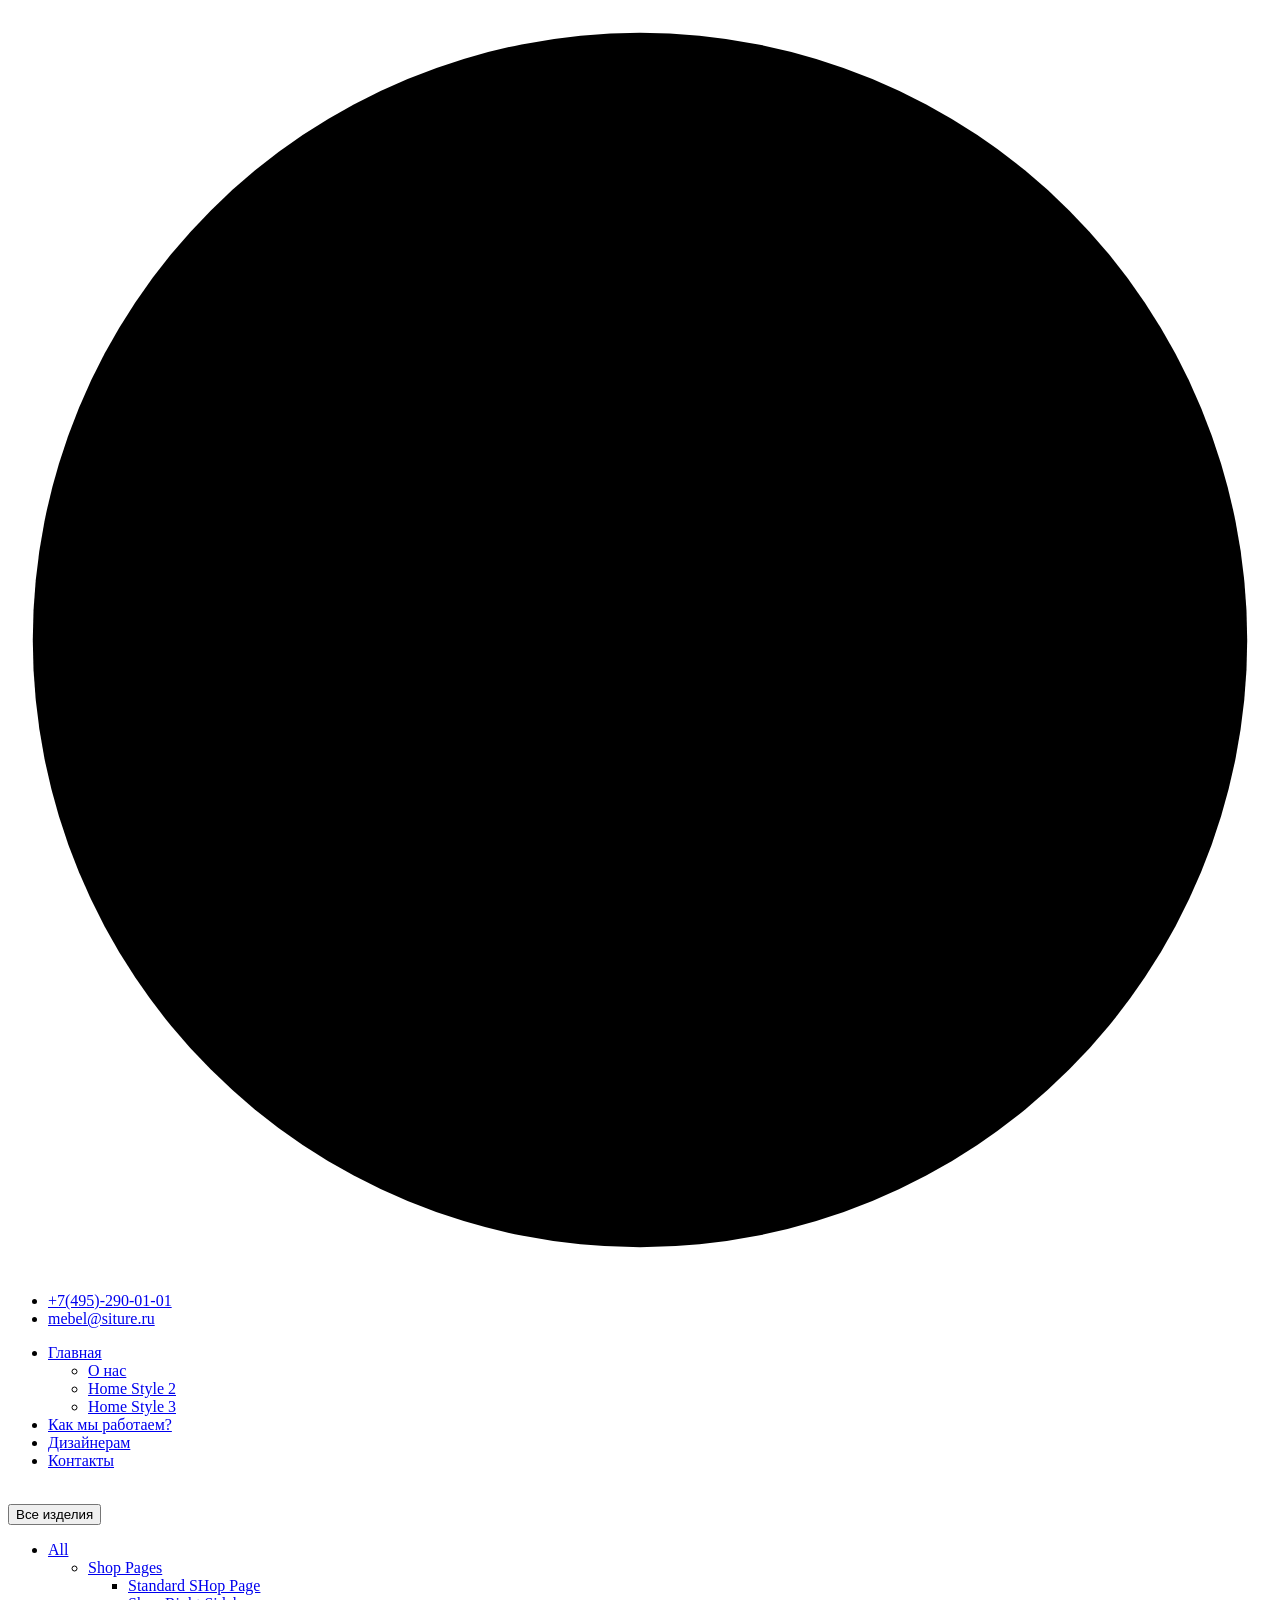
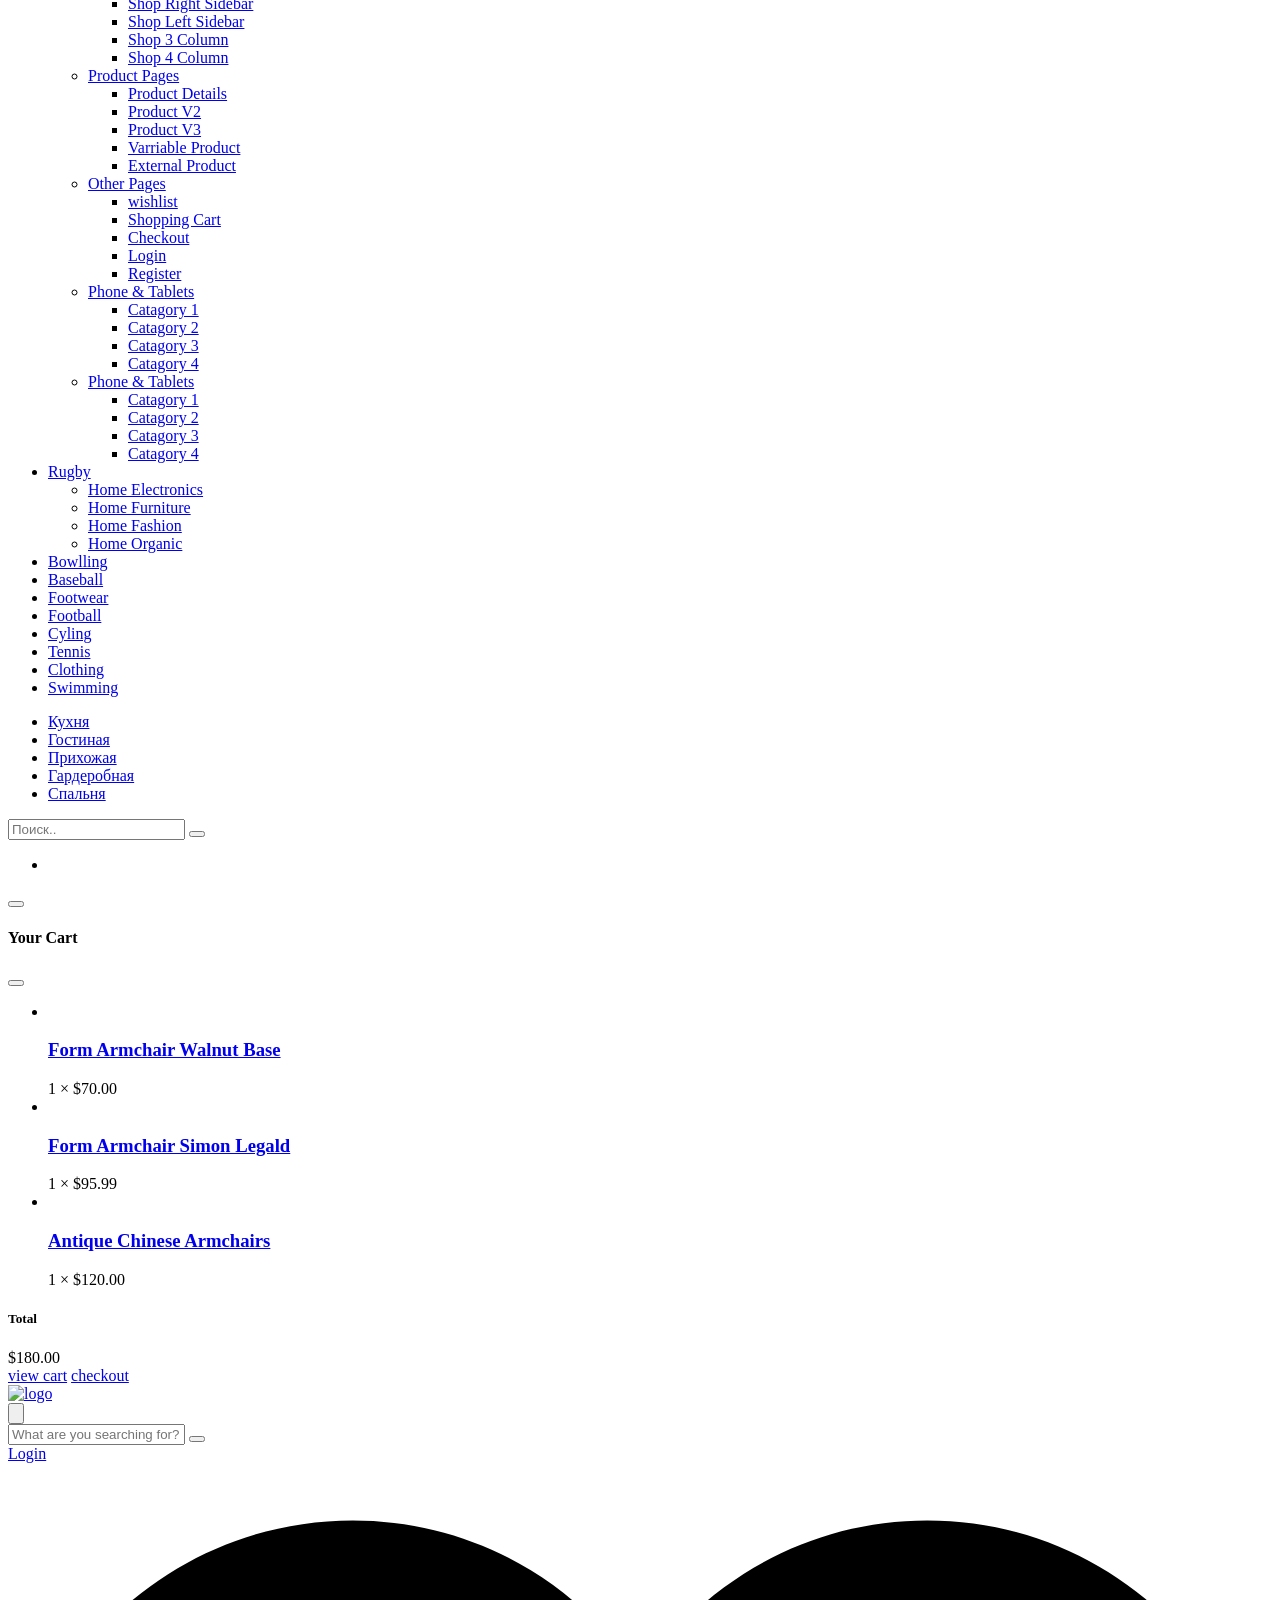
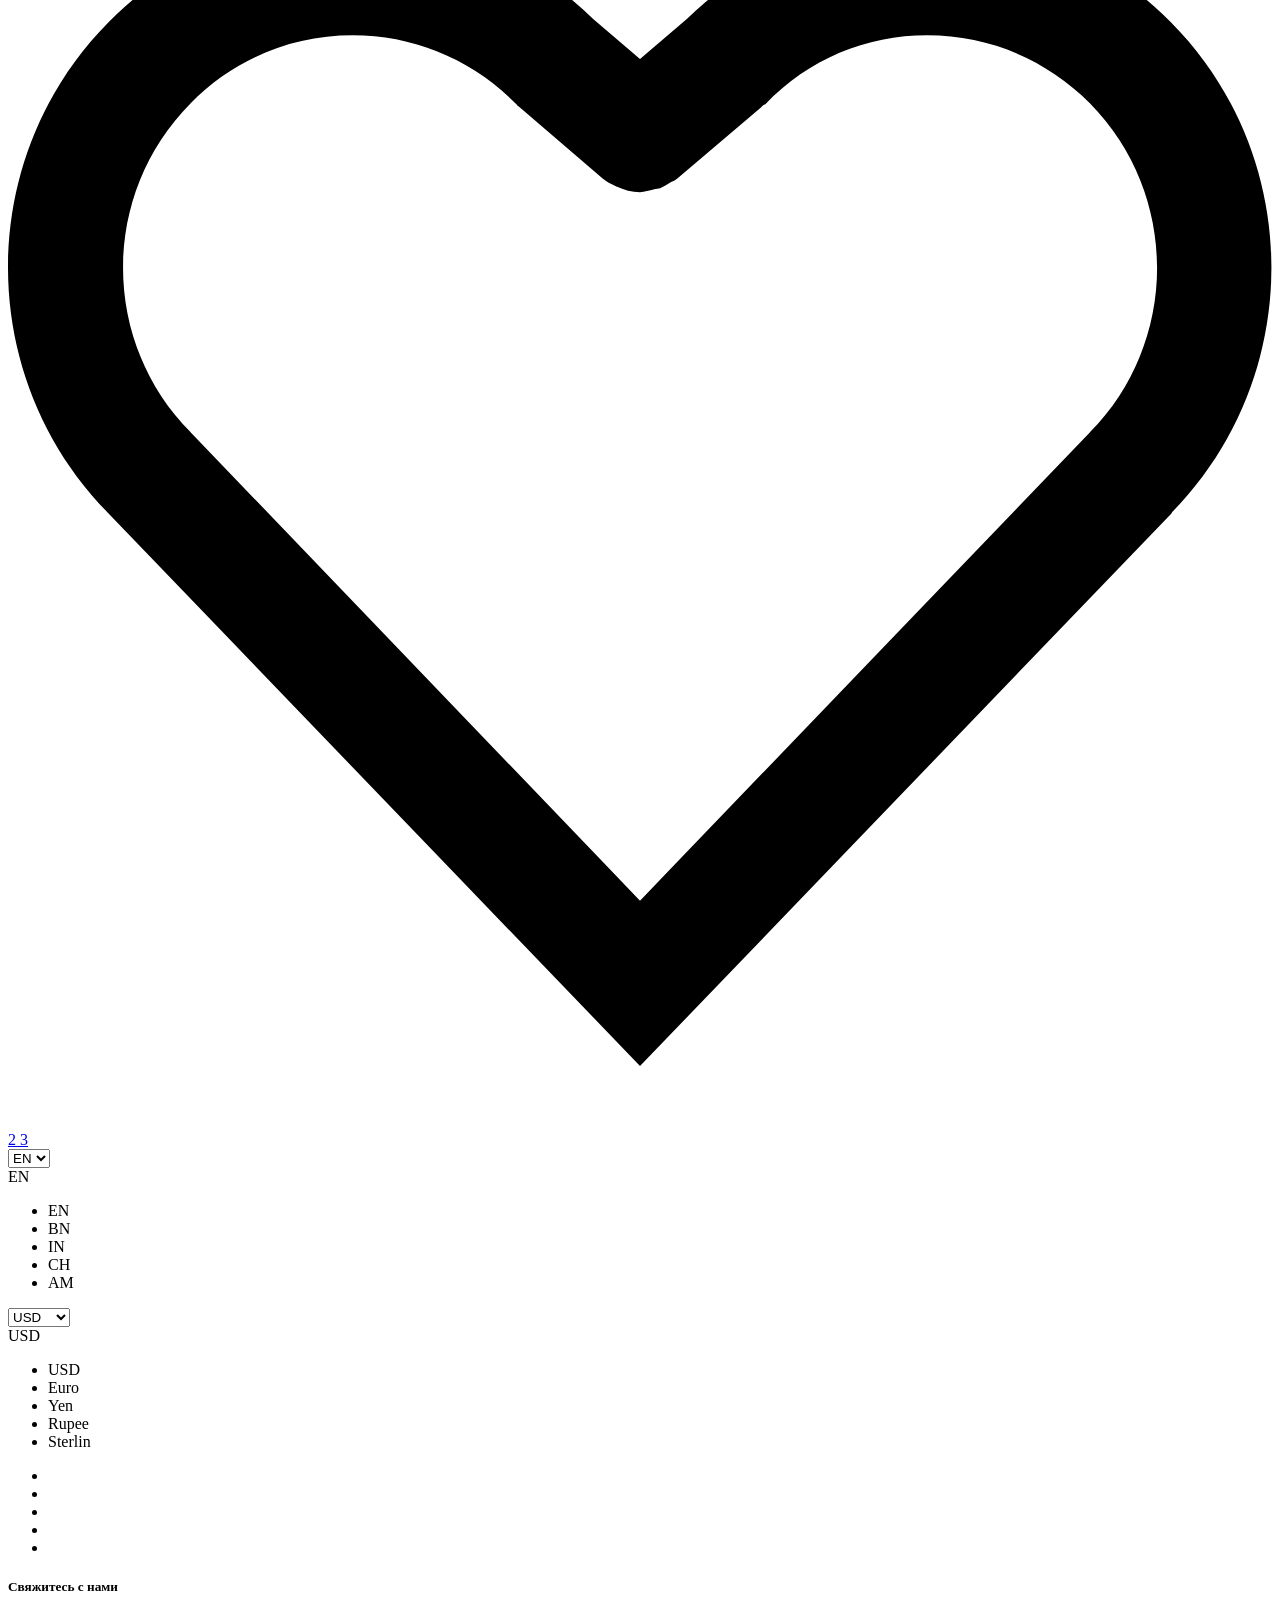
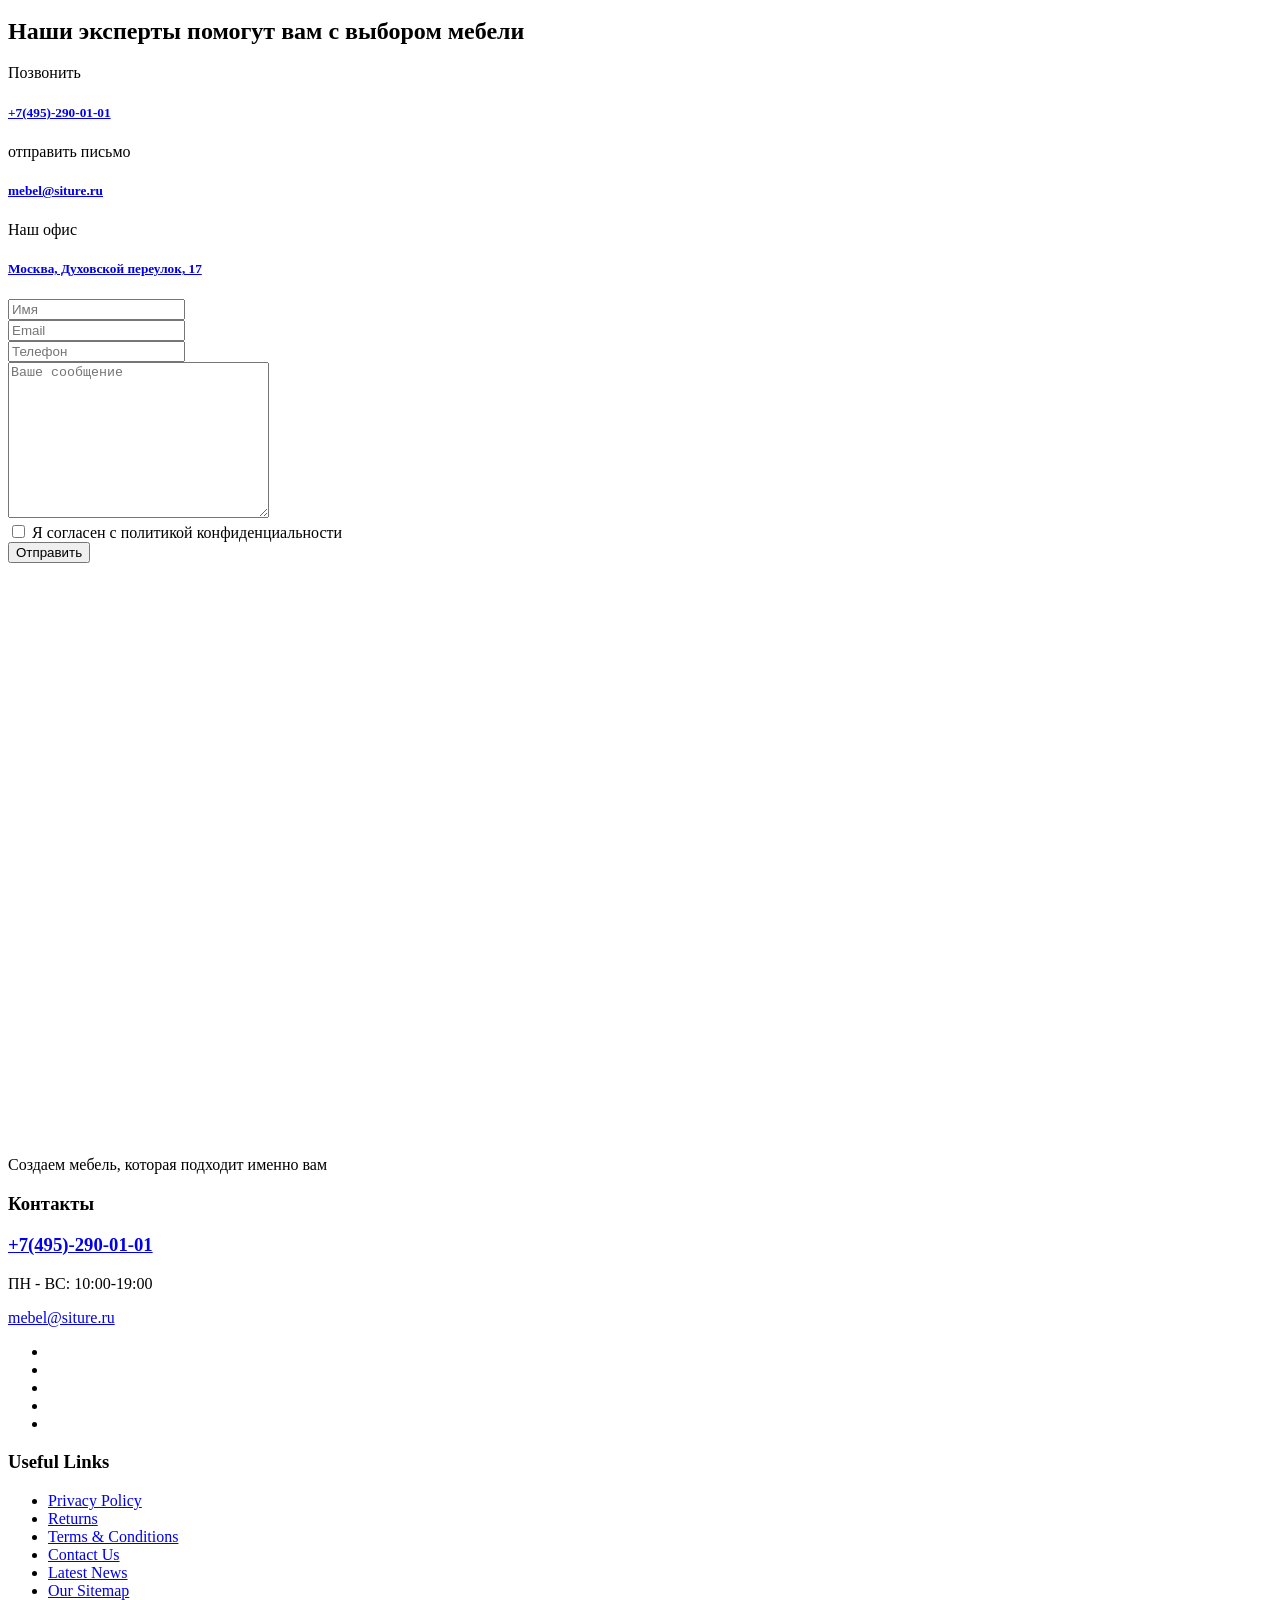
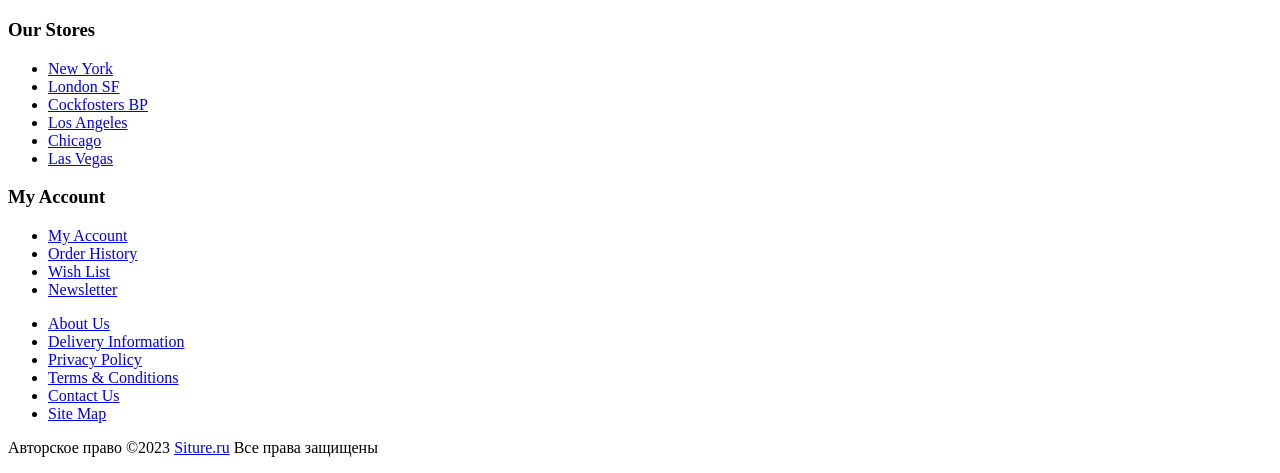
==== src/main/resources/templates/contacts.html @ 5196a6f8 "fix fix" ====
<!DOCTYPE HTML>
<html xmlns:th="http://www.thymeleaf.org">
<head>
    <title>Siture</title>
    <meta name="description" content="">
    <meta http-equiv="Content-Type" content="text/html; charset=UTF-8"/>
    <meta name="viewport" content="width=device-width, initial-scale=1">
    <!-- Place favicon.ico in the root directory -->
    <link rel="shortcut icon" type="image/x-icon" href="assets/img/favicon.png">
    <!-- CSS here -->
    <link rel="stylesheet" href="" th:href="@{/css/preloader.css}"/>
    <link rel="stylesheet" href="" th:href="@{/css/bootstrap.css}"/>
    <link rel="stylesheet" href="" th:href="@{/css/meanmenu.css}"/>
    <link rel="stylesheet" href="" th:href="@{/css/animate.css}"/>
    <link rel="stylesheet" href="" th:href="@{/css/owl-carousel.css}"/>
    <link rel="stylesheet" href="" th:href="@{/css/swiper-bundle.css}"/>
    <link rel="stylesheet" href="" th:href="@{/css/backtotop.css}"/>
    <link rel="stylesheet" href="" th:href="@{/css/magnific-popup.css}"/>
    <link rel="stylesheet" href="" th:href="@{/css/nice-select.css}"/>
    <link rel="stylesheet" href="" th:href="@{/css/font-awesome-pro.css}"/>
    <link rel="stylesheet" href="" th:href="@{/flaticon/flaticon.css}"/>
    <link rel="stylesheet" href="" th:href="@{/css/default.css}"/>
    <link rel="stylesheet" href="" th:href="@{/css/style.css}"/>
</head>

<body>
<!--[if lte IE 9]>
<p class="browserupgrade">You are using an <strong>outdated</strong> browser. Please <a href="https://browsehappy.com/">upgrade
    your browser</a> to improve your experience and security.</p>
<![endif]-->

<!-- prealoder area start -->
<div id="loading">
    <div id="loading-center">
        <div id="loading-center-absolute">
            <div class="object" id="first_object"></div>
            <div class="object" id="second_object"></div>
            <div class="object" id="third_object"></div>
        </div>
    </div>
</div>
<!-- prealoder area end -->

<!-- back to top start -->
<div class="progress-wrap">
    <svg class="progress-circle svg-content" width="100%" height="100%" viewBox="-1 -1 102 102">
        <path d="M50,1 a49,49 0 0,1 0,98 a49,49 0 0,1 0,-98"/>
    </svg>
</div>
<!-- back to top end -->

<!-- header area start -->
<header>
    <div class="header__area">
        <div class="header__middle header__border d-none d-md-block">
            <div class="container">
                <div class="row align-items-center">
                    <div class="col-xxl-6 col-xl-6 col-lg-8 col-md-8">
                        <div class="header__social">
                            <ul>
                                <li><a href="tel:74952900101"><i class="fal fa-headphones"></i> +7(495)-290-01-01</a>
                                </li>
                                <li><a href="mailto:mebel@siture.ru"><i class="fal fa-envelope"></i> mebel@siture.ru</a>
                                </li>
                            </ul>
                        </div>
                    </div>
                    <div class="col-xxl-6 col-xl-6 col-lg-4 col-md-4">
                        <div class="header__middle-right d-flex align-items-center justify-content-end">
                            <div class="main-menu main-menu-border main-menu-4">
                                <nav id="mobile-menu">
                                    <ul>
                                        <li class="has-dropdown">
                                            <a href="index222.html">Главная</a>
                                            <ul class="submenu">
                                                <li>
                                                    <a href="index222.html">О нас</a>
                                                </li>
                                                <li>
                                                    <a href="index-2.html">Home Style 2</a>
                                                </li>
                                                <li>
                                                    <a href="index-3.html">Home Style 3</a>
                                                </li>
                                            </ul>
                                        </li>
                                        <li>
                                            <a href="shop.html">Как мы работаем?</a>
                                        </li>
                                        <li>
                                            <a href="blog.html">Дизайнерам</a>
                                        </li>
                                        <li>
                                            <a href="about.html">Контакты</a>
                                        </li>
                                    </ul>
                                </nav>
                            </div>
                        </div>
                    </div>
                </div>
            </div>
        </div>
        <div class="header__bottom">
            <div class="container">
                <div class="row align-items-center">
                    <div class="col-xxl-2 col-xl-2 col-lg-3 col-6">
                        <div class="logo">
                            <a href="index222.html">
                                <img th:src="@{/img/logo/logo.png}" alt="">
                            </a>
                        </div>
                    </div>
                    <div class="col-xxl-6 col-xl-8 col-lg-8-new d-none d-lg-block">
                        <div class="category__menu d-flex align-items-center">
                            <div class="category__btn mr-20">
                                <button class="cat-btn" type="button"><i class="far fa-bars"></i>Все изделия</button>
                                <div class="side-submenu transition-3">
                                    <nav>
                                        <ul>
                                            <li class="has-dropdown">
                                                <a href="shop.html">
                                                    <i class="fal fa-headphones"></i>
                                                    All
                                                </a>
                                                <ul class="mega-menu" data-background="assets/img/bg/mega-bg.jpg">
                                                    <li><a href="shop.html">Shop Pages</a>
                                                        <ul class="mega-item">
                                                            <li><a href="shop.html">Standard SHop Page</a></li>
                                                            <li><a href="shop.html">Shop Right Sidebar</a></li>
                                                            <li><a href="shop.html">Shop Left Sidebar</a></li>
                                                            <li><a href="shop.html">Shop 3 Column</a></li>
                                                            <li><a href="shop.html">Shop 4 Column</a></li>
                                                        </ul>
                                                    </li>
                                                    <li><a href="shop.html">Product Pages</a>
                                                        <ul class="mega-item">
                                                            <li><a href="product-details.html">Product Details</a></li>
                                                            <li><a href="product-details.html">Product V2</a></li>
                                                            <li><a href="product-details.html">Product V3</a></li>
                                                            <li><a href="product-details.html">Varriable Product</a>
                                                            </li>
                                                            <li><a href="product-details.html">External Product</a></li>
                                                        </ul>
                                                    </li>
                                                    <li><a href="about.html">Other Pages</a>
                                                        <ul class="mega-item">
                                                            <li><a href="wishlist.html">wishlist</a></li>
                                                            <li><a href="cart.html">Shopping Cart</a></li>
                                                            <li><a href="checkout.html">Checkout</a></li>
                                                            <li><a href="contact.html">Login</a></li>
                                                            <li><a href="contact.html">Register</a></li>
                                                        </ul>
                                                    </li>
                                                    <li><a href="shop.html">Phone & Tablets</a>
                                                        <ul class="mega-item">
                                                            <li><a href="shop.html">Catagory 1</a></li>
                                                            <li><a href="shop.html">Catagory 2</a></li>
                                                            <li><a href="shop.html">Catagory 3</a></li>
                                                            <li><a href="shop.html">Catagory 4</a></li>
                                                        </ul>
                                                    </li>
                                                    <li><a href="shop.html">Phone & Tablets</a>
                                                        <ul class="mega-item">
                                                            <li><a href="shop.html">Catagory 1</a></li>
                                                            <li><a href="shop.html">Catagory 2</a></li>
                                                            <li><a href="shop.html">Catagory 3</a></li>
                                                            <li><a href="shop.html">Catagory 4</a></li>
                                                        </ul>
                                                    </li>
                                                </ul>
                                            </li>
                                            <li class="has-dropdown">
                                                <a href="shop.html">
                                                    <i class="fal fa-alarm-clock"></i>
                                                    Rugby
                                                </a>
                                                <ul class="submenu">
                                                    <li><a href="index222.html">Home Electronics</a></li>
                                                    <li><a href="index-2.html">Home Furniture</a></li>
                                                    <li><a href="index-3.html">Home Fashion</a></li>
                                                    <li><a href="index222.html">Home Organic</a></li>
                                                </ul>
                                            </li>
                                            <li>
                                                <a href="product-details.html"><i class="fal fa-tv"></i>Bowlling</a>
                                            </li>
                                            <li>
                                                <a href="product-details.html">
                                                    <i class="fal fa-gamepad-alt"></i>
                                                    Baseball
                                                </a>
                                            </li>
                                            <li>
                                                <a href="product-details.html">
                                                    <i class="fal fa-tshirt"></i>
                                                    Footwear
                                                </a>
                                            </li>
                                            <li>
                                                <a href="product-details.html">
                                                    <i class="fal fa-camera"></i>
                                                    Football
                                                </a>
                                            </li>
                                            <li>
                                                <a href="product-details.html">
                                                    <i class="fal fa-home"></i>
                                                    Cyling
                                                </a>
                                            </li>
                                            <li>
                                                <a href="product-details.html">
                                                    <i class="fal fa-baby-carriage"></i>
                                                    Tennis
                                                </a>
                                            </li>
                                            <li>
                                                <a href="product-details.html">
                                                    <i class="fal fa-axe"></i>
                                                    Clothing
                                                </a>
                                            </li>
                                            <li>
                                                <a href="product-details.html">
                                                    <i class="fal fa-truck"></i>
                                                    Swimming
                                                </a>
                                            </li>
                                        </ul>
                                    </nav>
                                </div>
                            </div>
                            <nav>
                                <ul>
                                    <li>
                                        <a href="product-details.html">Кухня</a>
                                    </li>
                                    <li>
                                        <a href="product-details.html">Гостиная</a>
                                    </li>
                                    <li>
                                        <a href="product-details.html">Прихожая</a>
                                    </li>
                                    <li>
                                        <a href="product-details.html">Гардеробная</a>
                                    </li>
                                    <li>
                                        <a href="product-details.html">Спальня</a>
                                    </li>
                                </ul>
                            </nav>
                        </div>
                    </div>
                    <div class="col-xxl-4 col-xl-2 col-lg-1-new col-6">
                        <div class="header__bottom-right-wrapper d-flex justify-content-end align-items-center">
                            <div class="header__bottom-right d-none d-xl-flex align-items-center justify-content-end">
                                <div class="header__search">
                                    <form action="#">
                                        <div class="header__search-input">
                                            <input type="text" placeholder="Поиск..">
                                            <button type="submit"><i class="far fa-search"></i></button>
                                        </div>
                                    </form>
                                </div>
                                <div class="header__action ml-20">
                                    <ul>
                                        <li>
                                            <a href="sign-in.html"><i class="fal fa-user-circle"></i></a>
                                        </li>
                                    </ul>
                                </div>
                            </div>
                            <div class="header-bar ml-20 d-xl-none">
                                <button type="button" class="header-bar-btn" data-bs-toggle="modal"
                                        data-bs-target="#offCanvasModal">
                                    <span></span>
                                    <span></span>
                                    <span></span>
                                </button>
                            </div>
                        </div>
                    </div>
                </div>
            </div>
        </div>
    </div>
</header>
<!-- header area end -->

<!-- cart mini area start -->
<div class="cartmini__area">
    <div class="modal fade" id="cartMiniModal" tabindex="-1" aria-labelledby="cartMiniModal" aria-hidden="true">
        <div class="modal-dialog">
            <div class="modal-content">
                <div class="cartmini__wrapper">
                    <div class="cartmini__top d-flex align-items-center justify-content-between">
                        <h4>Your Cart</h4>
                        <div class="cartminit__close">
                            <button type="button" data-bs-dismiss="modal" data-bs-target="#cartMiniModal"
                                    class="cartmini__close-btn"><i class="fal fa-times"></i></button>
                        </div>
                    </div>
                    <div class="cartmini__list">
                        <ul>
                            <li class="cartmini__item p-relative d-flex align-items-start">
                                <div class="cartmini__thumb mr-15">
                                    <a href="product-details.html">
                                        <img src="assets/img/products/product-1.jpg" alt="">
                                    </a>
                                </div>
                                <div class="cartmini__content">
                                    <h3 class="cartmini__title">
                                        <a href="product-details.html">Form Armchair Walnut Base</a>
                                    </h3>
                                    <span class="cartmini__price">
                                            <span class="price">1 × $70.00</span>
                                        </span>
                                </div>
                                <a href="#" class="cartmini__remove">
                                    <i class="fal fa-times"></i>
                                </a>
                            </li>
                            <li class="cartmini__item p-relative d-flex align-items-start">
                                <div class="cartmini__thumb mr-15">
                                    <a href="product-details.html">
                                        <img src="assets/img/products/product-2.jpg" alt="">
                                    </a>
                                </div>
                                <div class="cartmini__content">
                                    <h3 class="cartmini__title">
                                        <a href="product-details.html">Form Armchair Simon Legald</a>
                                    </h3>
                                    <span class="cartmini__price">
                                            <span class="price">1 × $95.99</span>
                                        </span>
                                </div>
                                <a href="#" class="cartmini__remove">
                                    <i class="fal fa-times"></i>
                                </a>
                            </li>
                            <li class="cartmini__item p-relative d-flex align-items-start">
                                <div class="cartmini__thumb mr-15">
                                    <a href="product-details.html">
                                        <img src="assets/img/products/product-3.jpg" alt="">
                                    </a>
                                </div>
                                <div class="cartmini__content">
                                    <h3 class="cartmini__title">
                                        <a href="product-details.html">Antique Chinese Armchairs</a>
                                    </h3>
                                    <span class="cartmini__price">
                                            <span class="price">1 × $120.00</span>
                                        </span>
                                </div>
                                <a href="#" class="cartmini__remove">
                                    <i class="fal fa-times"></i>
                                </a>
                            </li>
                        </ul>
                    </div>
                    <div class="cartmini__total d-flex align-items-center justify-content-between">
                        <h5>Total</h5>
                        <span>$180.00</span>
                    </div>
                    <div class="cartmini__bottom">
                        <a href="cart.html" class="b-btn w-100 mb-20">view cart</a>
                        <a href="checkout.html" class="b-btn-2 w-100">checkout</a>
                    </div>
                </div>
            </div>
        </div>
    </div>
</div>
<!-- cart mini area end -->
<div class="body-overlay"></div>
<!-- cart mini area end -->

<!-- sidebar area start -->
<section class="offcanvas__area">
    <div class="modal fade" id="offCanvasModal" tabindex="-1" aria-labelledby="offCanvasModal" aria-hidden="true">
        <div class="modal-dialog">
            <div class="modal-content">
                <div class="offcanvas__wrapper">
                    <div class="offcanvas__top d-flex align-items-center mb-60 justify-content-between">
                        <div class="logo">
                            <a href="index.html">
                                <img src="assets/img/logo/logo.png" alt="logo">
                            </a>
                        </div>
                        <div class="offcanvas__close">
                            <button class="offcanvas__close-btn" data-bs-dismiss="modal"
                                    data-bs-target="#offCanvasModal">
                                <svg viewBox="0 0 22 22">
                                    <path d="M12.41,11l5.29-5.29c0.39-0.39,0.39-1.02,0-1.41s-1.02-0.39-1.41,0L11,9.59L5.71,4.29c-0.39-0.39-1.02-0.39-1.41,0
                                            s-0.39,1.02,0,1.41L9.59,11l-5.29,5.29c-0.39,0.39-0.39,1.02,0,1.41C4.49,17.9,4.74,18,5,18s0.51-0.1,0.71-0.29L11,12.41l5.29,5.29
                                            C16.49,17.9,16.74,18,17,18s0.51-0.1,0.71-0.29c0.39-0.39,0.39-1.02,0-1.41L12.41,11z"/>
                                </svg>
                            </button>
                        </div>
                    </div>
                    <div class="sidebar__search mb-25">
                        <form action="#">
                            <input type="text" placeholder="What are you searching for?">
                            <button type="submit"><i class="far fa-search"></i></button>
                        </form>
                    </div>
                    <div class="offcanvas__content p-relative z-index-1">
                        <div class="canvas__menu">
                            <div class="mobile-menu fix"></div>
                        </div>
                        <div class="offcanvas__action mt-40 mb-15">
                            <a href="contact.html">Login</a>
                            <a href="wishlist.html" class="has-tag">
                                <svg viewBox="0 0 22 22">
                                    <path d="M20.26,11.3c2.31-2.36,2.31-6.18-0.02-8.53C19.11,1.63,17.6,1,16,1c0,0,0,0,0,0c-1.57,0-3.05,0.61-4.18,1.71c0,0,0,0,0,0
                                            L11,3.41l-0.81-0.69c0,0,0,0,0,0C9.06,1.61,7.58,1,6,1C4.4,1,2.89,1.63,1.75,2.77c-2.33,2.35-2.33,6.17-0.02,8.53
                                            c0,0,0,0.01,0.01,0.01l0.01,0.01c0,0,0,0,0,0c0,0,0,0,0,0L11,20.94l9.25-9.62c0,0,0,0,0,0c0,0,0,0,0,0L20.26,11.3
                                            C20.26,11.31,20.26,11.3,20.26,11.3z M3.19,9.92C3.18,9.92,3.18,9.92,3.19,9.92C3.18,9.92,3.18,9.91,3.18,9.91
                                            c-1.57-1.58-1.57-4.15,0-5.73C3.93,3.42,4.93,3,6,3c1.07,0,2.07,0.42,2.83,1.18C8.84,4.19,8.85,4.2,8.86,4.21
                                            c0.01,0.01,0.01,0.02,0.03,0.03l1.46,1.25c0.07,0.06,0.14,0.09,0.22,0.13c0.01,0,0.01,0.01,0.02,0.01c0.13,0.06,0.27,0.1,0.41,0.1
                                            c0.08,0,0.16-0.03,0.25-0.05c0.03-0.01,0.07-0.01,0.1-0.02c0.07-0.03,0.13-0.07,0.2-0.11c0.03-0.02,0.07-0.03,0.1-0.06l1.46-1.24
                                            c0.01-0.01,0.02-0.02,0.03-0.03c0.01-0.01,0.03-0.01,0.04-0.02C13.93,3.42,14.93,3,16,3c0,0,0,0,0,0c1.07,0,2.07,0.42,2.83,1.18
                                            c1.56,1.58,1.56,4.15,0,5.73c0,0,0,0.01-0.01,0.01c0,0,0,0,0,0L11,18.06L3.19,9.92z"/>
                                </svg>
                                <span class="tag">2</span>
                            </a>
                            <a href="cart.html" class="has-tag">
                                <i class="far fa-shopping-bag"></i>
                                <span class="tag">3</span>
                            </a>
                            <div class="header__select header__select-d d-flex align-items-center mt-10">
                                <div class="header__lang header__select-item mr-15">
                                    <select>
                                        <option>EN</option>
                                        <option>BN</option>
                                        <option>IN</option>
                                        <option>CH</option>
                                        <option>AM</option>
                                    </select>
                                    <div class="nice-select" tabindex="0"><span class="current">EN</span>
                                        <ul class="list list-2">
                                            <li data-value="EN" class="option selected focus">EN</li>
                                            <li data-value="BN" class="option">BN</li>
                                            <li data-value="IN" class="option">IN</li>
                                            <li data-value="CH" class="option">CH</li>
                                            <li data-value="AM" class="option">AM</li>
                                        </ul>
                                    </div>
                                </div>
                                <div class="header__currency header__select-item">
                                    <select>
                                        <option>USD</option>
                                        <option>Euro</option>
                                        <option>Yen</option>
                                        <option>Rupee</option>
                                        <option>Sterlin</option>
                                    </select>
                                    <div class="nice-select" tabindex="0"><span class="current">USD</span>
                                        <ul class="list list-2">
                                            <li data-value="USD" class="option selected focus">USD</li>
                                            <li data-value="Euro" class="option">Euro</li>
                                            <li data-value="Yen" class="option">Yen</li>
                                            <li data-value="Rupee" class="option">Rupee</li>
                                            <li data-value="Sterlin" class="option">Sterlin</li>
                                        </ul>
                                    </div>
                                </div>
                            </div>
                        </div>
                        <div class="offcanvas__social mt-15">
                            <ul>
                                <li>
                                    <a href="#"><i class="fab fa-facebook-f"></i></a>
                                </li>
                                <li>
                                    <a href="#"><i class="fab fa-twitter"></i></a>
                                </li>
                                <li>
                                    <a href="#"><i class="fab fa-instagram"></i></a>
                                </li>
                                <li>
                                    <a href="#"><i class="fab fa-google-plus-g"></i></a>
                                </li>
                                <li>
                                    <a href="#"><i class="fab fa-linkedin-in"></i></a>
                                </li>
                            </ul>
                        </div>
                    </div>
                </div>
            </div>
        </div>
    </div>

</section>
<!-- sidebar area end -->

<main>

    <!-- contact-area start -->
    <section class="bg-black contact-area pt-120 pb-50 fix">
        <div class="container">
            <div class="row">
                <div class="col-xxl-5 col-xl-6 col-lg-6">
                    <div class="sec-wrapper">
                        <h5>Свяжитесь с нами</h5>
                        <h2 class="absection-title">Наши эксперты помогут вам с выбором мебели</h2>
                    </div>
                    <div class="contact-info mr-50 mr-xs-0  mr-md-0 mb-30">
                        <div class="single-contact-info d-flex align-items-center">
                            <div class="contact-info-icon">
                                <a href="#"><i class="fal fa-phone-alt"></i></a>
                            </div>
                            <div class="contact-info-text mt-10">
                                <span>Позвонить</span>
                                <h5><a href="tel:74952900101">+7(495)-290-01-01</a></h5>
                            </div>
                        </div>
                        <div class="single-contact-info d-flex align-items-center">
                            <div class="contact-info-icon">
                                <a href="#"><i class="fal fa-envelope"></i></a>
                            </div>
                            <div class="contact-info-text mt-10">
                                <span>отправить письмо</span>
                                <h5><a href="mailto:mebel@siture.ru">mebel@siture.ru</a></h5>
                            </div>
                        </div>
                        <div class="single-contact-info d-flex align-items-center">
                            <div class="contact-info-icon">
                                <a href="#"><i class="fal fa-map-marker-alt"></i></a>
                            </div>
                            <div class="contact-info-text mt-10">
                                <span>Наш офис</span>
                                <h5><a target="_blank"
                                       href="https://www.google.com/maps/place/Peter+Cooper+Village/@40.7348141,-73.9790254,17z/data=!4m13!1m7!3m6!1s0x89c24fa5d33f083b:0xc80b8f06e177fe62!2sNew+York,+NY,+USA!3b1!8m2!3d40.7127753!4d-74.0059728!3m4!1s0x89c259e57464e6fb:0x537c7117719c8f74!8m2!3d40.7353483!4d-73.9772081">Москва,
                                    Духовской переулок, 17</a></h5>
                            </div>
                        </div>
                    </div>
                </div>
                <div class="col-xxl-7 col-xl-6 col-lg-6">
                    <form id="contacts-form" class="conatct-post-form mb-30" action="#">
                        <div class="row">
                            <div class="col-xl-6 col-lg-6 col-md-6">
                                <div class="contact-icon p-relative contacts-name">
                                    <input type="text" placeholder="Имя">
                                </div>
                            </div>
                            <div class="col-xl-6 col-lg-6 col-md-6">
                                <div class="contact-icon p-relative contacts-name">
                                    <input type="email" placeholder="Email">
                                </div>
                            </div>
                            <div class="col-xl-12">
                                <div class="contact-icon p-relative contacts-Phone">
                                    <input type="text" placeholder="Телефон">
                                </div>
                            </div>
                            <div class="col-xl-12">
                                <div class="contact-icon p-relative contacts-message">
                                    <textarea name="comments" id="comments" cols="30" rows="10"
                                              placeholder="Ваше сообщение"></textarea>
                                </div>
                            </div>
                            <div class="col-xl-12">
                                <div class="post-check">
                                    <input type="checkbox">
                                    <span>Я согласен с политикой конфиденциальности</span>
                                </div>
                            </div>
                            <div class="col-xl-12">
                                <div class="contact- mt-15">
                                    <button class="b-btn-3 mt-15" type="submit">Отправить</button>
                                </div>
                            </div>
                        </div>
                    </form>
                </div>
            </div>
        </div>
    </section>
    <!-- contact-area end -->

    <!-- map-area start -->
    <section class="map-area">
        <iframe src="https://yandex.ru/map-widget/v1/?um=constructor%3A97c5dcd12be04aace13b6477664de11794b18c2c2ae14b35cc4b209a16394c4e&amp;source=constructor"
                width="100%" height="555" frameborder="0"></iframe>
    </section>
    <!-- map-area end -->
</main>

<!-- footer area start -->
<footer>
    <div class="footer__area footer-bg">
        <div class="footer__top footer__top-space pb-50">
            <div class="container">
                <div class="row">
                    <div class="col-xxl-3 col-xl-3 col-lg-4 col-md-4 col-sm-6">
                        <div class="footer__widget footer__widget-border footer-col-1 pb-30">
                            <div class="footer__info">
                                <div class="logo footer__logo mb-55">
                                    <a href="index222.html">
                                        <img th:src="@{/img/logo/logo-white.png}" alt="">
                                    </a>
                                </div>
                                <div class="footer__subscribe">
                                    <p>Создаем мебель, которая подходит именно вам</p>
                                </div>
                            </div>
                        </div>
                    </div>
                    <div class="col-xxl-3 col-xl-3 col-lg-4 col-md-4 col-sm-6">
                        <div class="footer__widget footer-col-2 pb-30">
                            <h3 class="footer__widget-title">Контакты</h3>
                            <div class="footer__widget-content">
                                <div class="footer__contact">
                                    <h3 class="footer__contact-phone"><a href="tel:74952900101">+7(495)-290-01-01</a>
                                    </h3>
                                    <div class="footer__opening">
                                        <p>ПН - ВС: 10:00-19:00</p>
                                    </div>
                                    <div class="footer__contact-email">
                                        <p><a href="mailto:mebel@siture.ru">mebel@siture.ru</a></p>
                                    </div>
                                    <div class="footer__social">
                                        <ul>
                                            <li>
                                                <a href="#">
                                                    <i class="fab fa-facebook-f"></i>
                                                </a>
                                            </li>
                                            <li>
                                                <a href="#">
                                                    <i class="fab fa-twitter"></i>
                                                </a>
                                            </li>
                                            <li>
                                                <a href="#">
                                                    <i class="fab fa-instagram"></i>
                                                </a>
                                            </li>
                                            <li>
                                                <a href="#">
                                                    <i class="fab fa-youtube"></i>
                                                </a>
                                            </li>
                                            <li>
                                                <a href="#">
                                                    <i class="fab fa-pinterest"></i>
                                                </a>
                                            </li>
                                        </ul>
                                    </div>
                                </div>
                            </div>
                        </div>
                    </div>
                    <div class="col-xxl-2 col-xl-2 col-lg-4 col-md-4 col-sm-6 col-6">
                        <div class="footer__widget footer-col-3 pb-30">
                            <h3 class="footer__widget-title">Useful Links</h3>
                            <div class="footer__widget-content">
                                <div class="footer__links">
                                    <ul>
                                        <li>
                                            <a href="contact.html">Privacy Policy</a>
                                        </li>
                                        <li>
                                            <a href="contact.html">Returns</a>
                                        </li>
                                        <li>
                                            <a href="contact.html">Terms & Conditions</a>
                                        </li>
                                        <li>
                                            <a href="contact.html">Contact Us</a>
                                        </li>
                                        <li>
                                            <a href="blog-detailabout.html.html">Latest News</a>
                                        </li>
                                        <li>
                                            <a href="contact.html">Our Sitemap</a>
                                        </li>
                                    </ul>
                                </div>
                            </div>
                        </div>
                    </div>
                    <div class="col-xxl-2 col-xl-2 col-lg-4 col-md-4 col-sm-6 col-6">
                        <div class="footer__widget footer-col-4 pb-30">
                            <h3 class="footer__widget-title">Our Stores</h3>
                            <div class="footer__widget-content">
                                <div class="footer__links">
                                    <ul>
                                        <li>
                                            <a href="about.html">New York</a>
                                        </li>
                                        <li>
                                            <a href="about.html">London SF</a>
                                        </li>
                                        <li>
                                            <a href="about.html">Cockfosters BP</a>
                                        </li>
                                        <li>
                                            <a href="about.html">Los Angeles</a>
                                        </li>
                                        <li>
                                            <a href="about.html">Chicago</a>
                                        </li>
                                        <li>
                                            <a href="about.html">Las Vegas</a>
                                        </li>
                                    </ul>
                                </div>
                            </div>
                        </div>
                    </div>
                    <div class="col-xxl-2 col-xl-2 col-lg-4 col-md-4 col-sm-6 col-6">
                        <div class="footer__widget footer-col-5 pb-30">
                            <h3 class="footer__widget-title">My Account</h3>
                            <div class="footer__widget-content">
                                <div class="footer__links">
                                    <ul>
                                        <li>
                                            <a href="contact.html">My Account</a>
                                        </li>
                                        <li>
                                            <a href="contact.html">Order History</a>
                                        </li>
                                        <li>
                                            <a href="wishlist.html">Wish List</a>
                                        </li>
                                        <li>
                                            <a href="contact.html">Newsletter</a>
                                        </li>
                                    </ul>
                                </div>
                            </div>
                        </div>
                    </div>
                </div>
            </div>
        </div>
        <div class="footer__bottom">
            <div class="container">
                <div class="row">
                    <div class="col-xxl-12">
                        <div class="footer__bottom-wrapper">
                            <div class="footer__bottom-links">
                                <ul>
                                    <li>
                                        <a href="about.html">About Us</a>
                                    </li>
                                    <li>
                                        <a href="contact.html">Delivery Information</a>
                                    </li>
                                    <li>
                                        <a href="contact.html">Privacy Policy</a>
                                    </li>
                                    <li>
                                        <a href="contact.html">Terms & Conditions</a>
                                    </li>
                                    <li>
                                        <a href="contact.html">Contact Us</a>
                                    </li>
                                    <li>
                                        <a href="contact.html">Site Map</a>
                                    </li>
                                </ul>
                            </div>
                            <div class="footer__copyright">
                                <p>Авторское право ©2023 <a href="index222.html">Siture.ru</a> Все права защищены</p>
                            </div>
                        </div>
                    </div>
                </div>
            </div>
        </div>
    </div>
</footer>
<!-- footer area end -->
<!-- All JS is here -->
<script src="" th:src="@{/js/vendor/jquery.js}"></script>
<script src="" th:src="@{/js/vendor/waypoints.js}"></script>
<script src="" th:src="@{/js/bootstrap-bundle.js}"></script>
<script src="" th:src="@{/js/meanmenu.js}"></script>
<script src="" th:src="@{/js/swiper-bundle.js}"></script>
<script src="" th:src="@{/js/owl-carousel.js}"></script>
<script src="" th:src="@{/js/magnific-popup.js}"></script>
<script src="" th:src="@{/js/parallax.js}"></script>
<script src="" th:src="@{/js/backtotop.js}"></script>
<script src="" th:src="@{/js/nice-select.js}"></script>
<script src="" th:src="@{/js/counterup.js}"></script>
<script src="" th:src="@{/js/countdown.js}"></script>
<script src="" th:src="@{/js/wow.js}"></script>
<script src="" th:src="@{/js/isotope-pkgd.js}"></script>
<script src="" th:src="@{/js/imagesloaded-pkgd.js}"></script>
<script src="" th:src="@{/js/ajax-form.js}"></script>
<script src="" th:src="@{/js/swiper-bundle.js}"></script>
<script src="" th:src="@{/js/formMail.js}"></script>
<!-- Main JS -->
<script src="" th:src="@{/js/main.js}"></script>
</body>
</html>
</body>
</html>
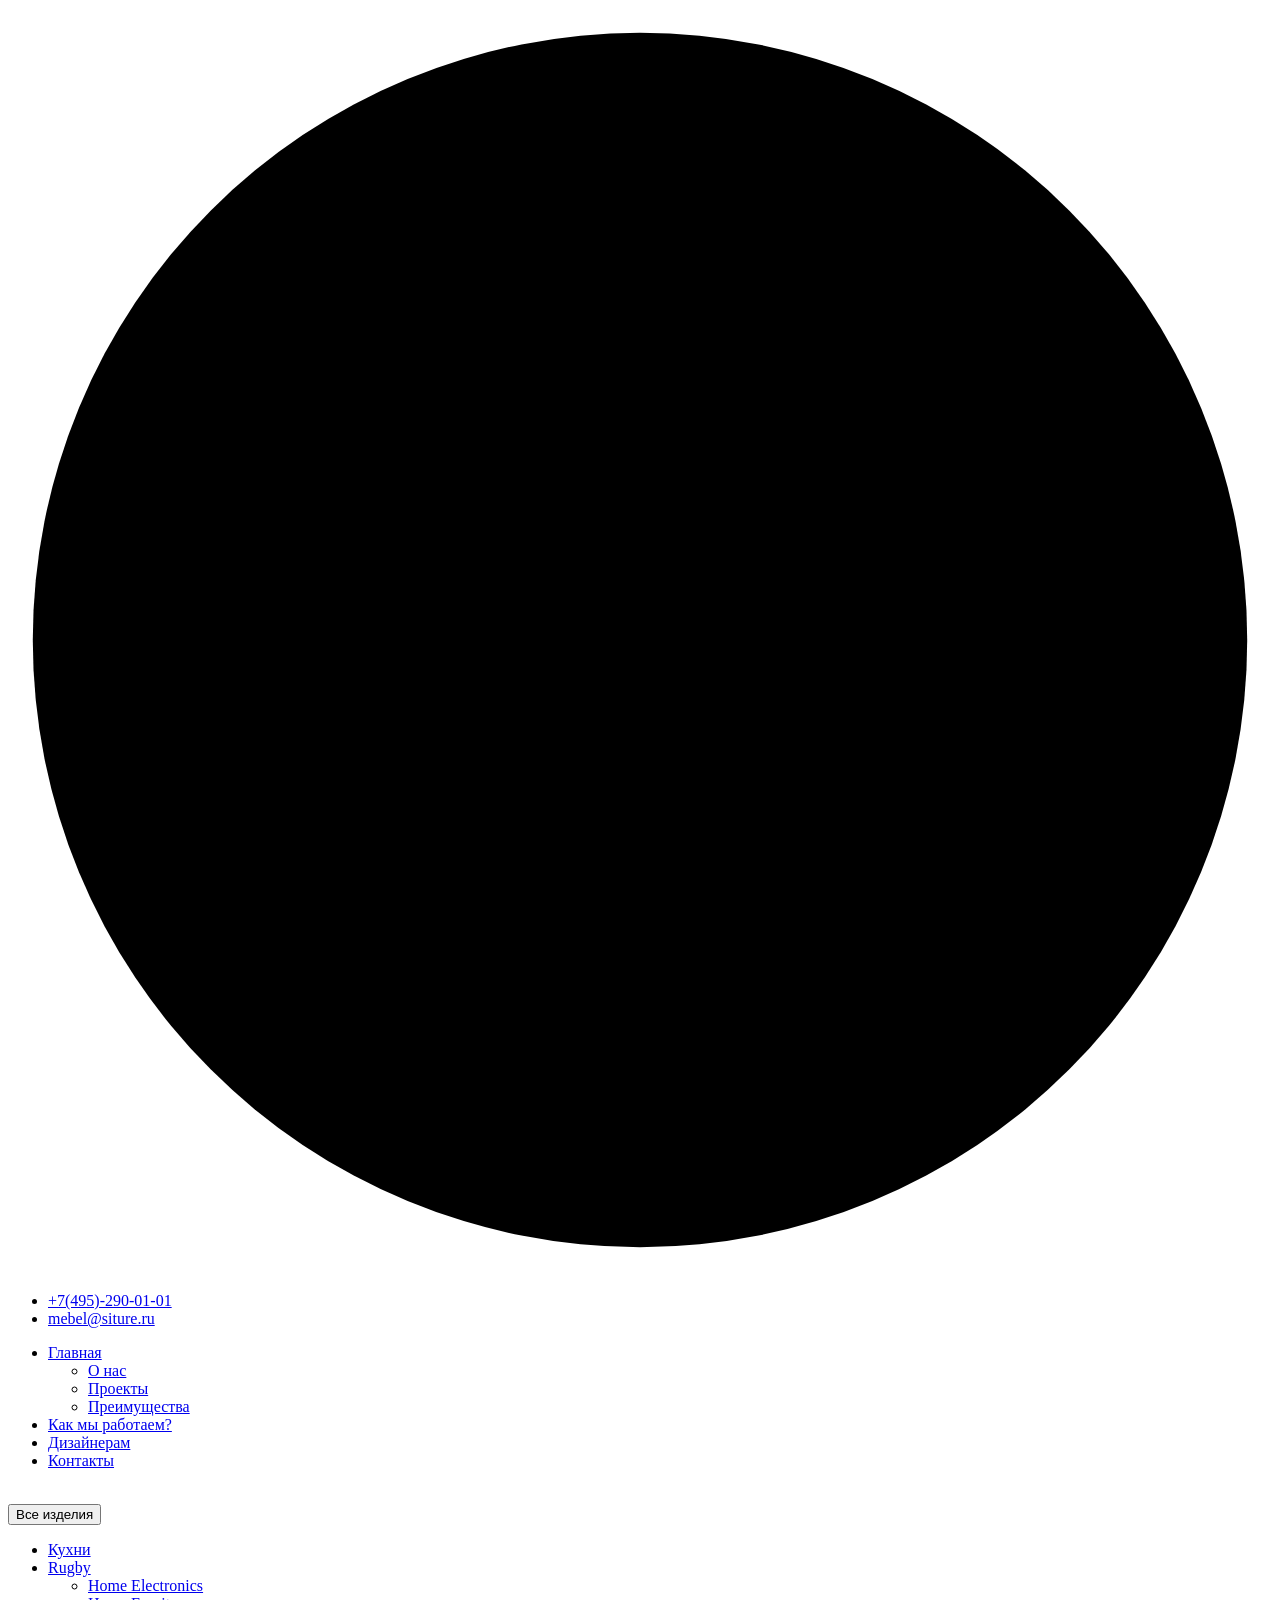
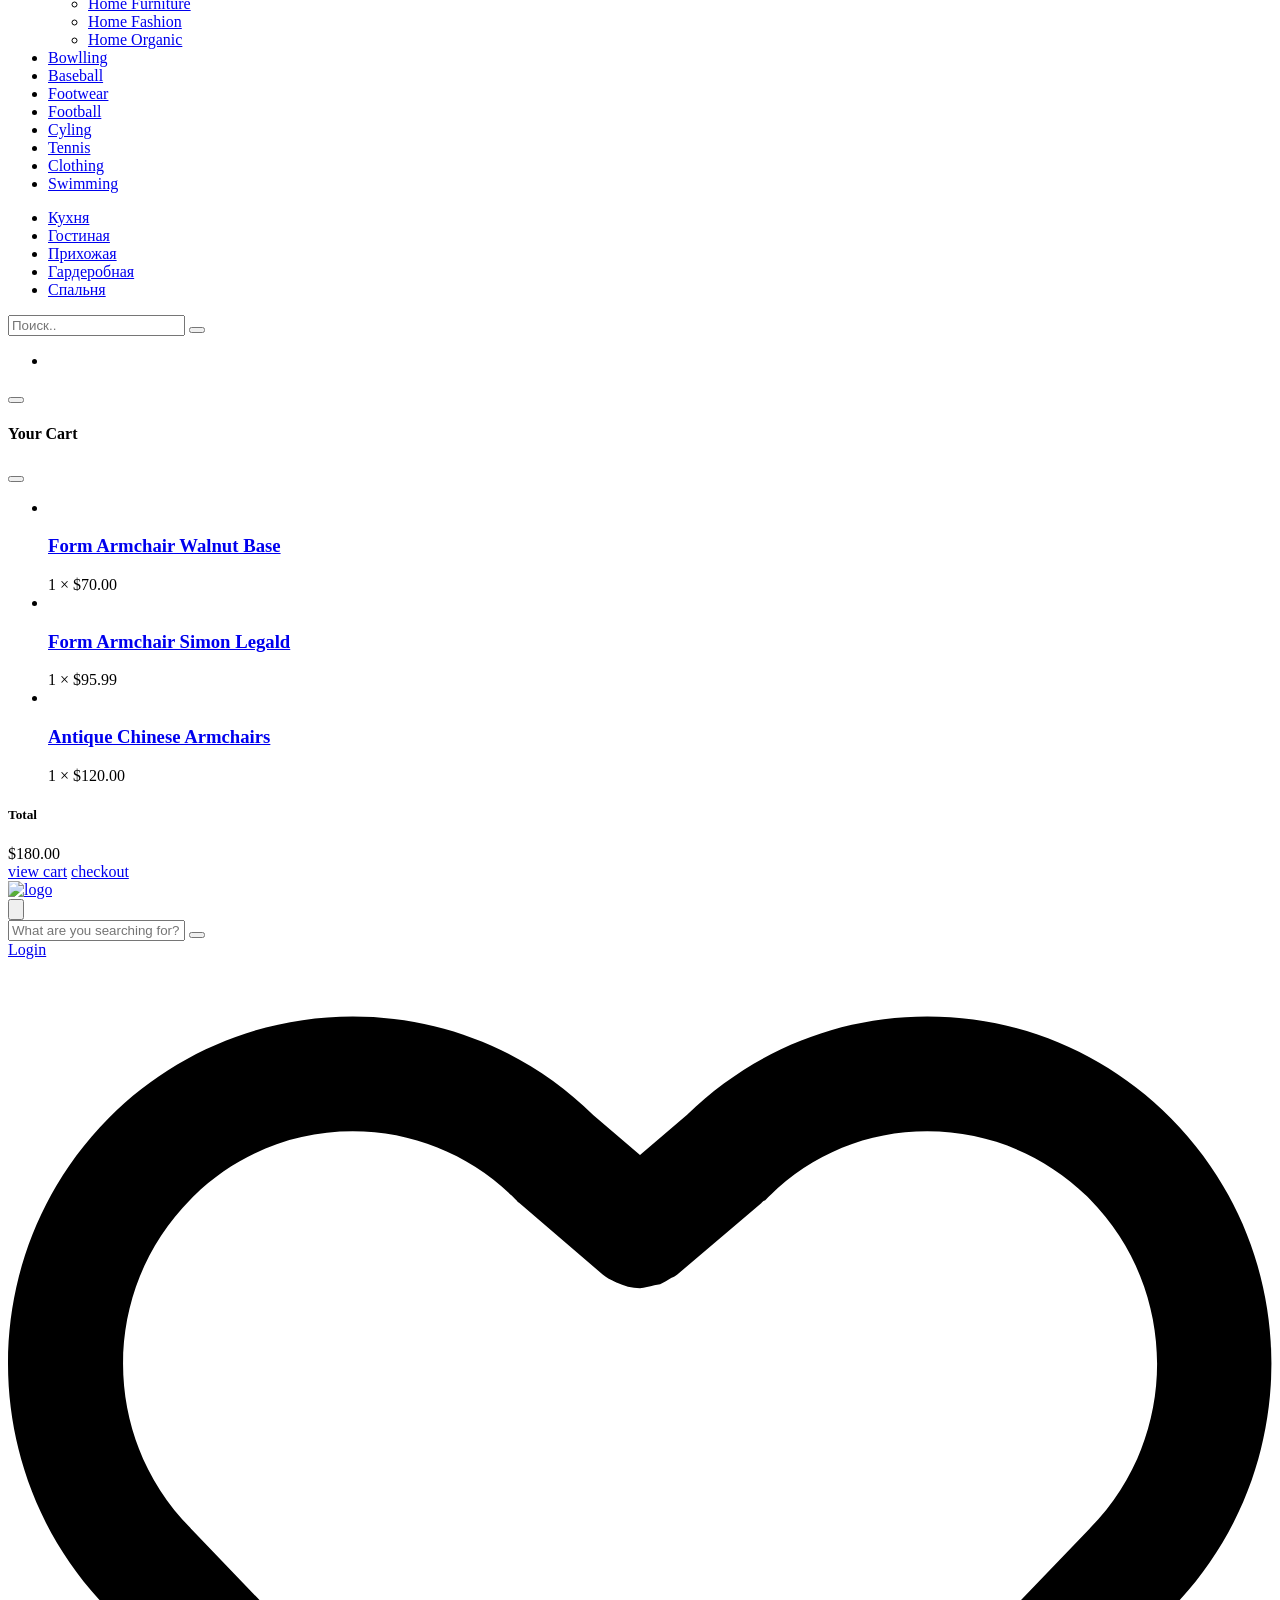
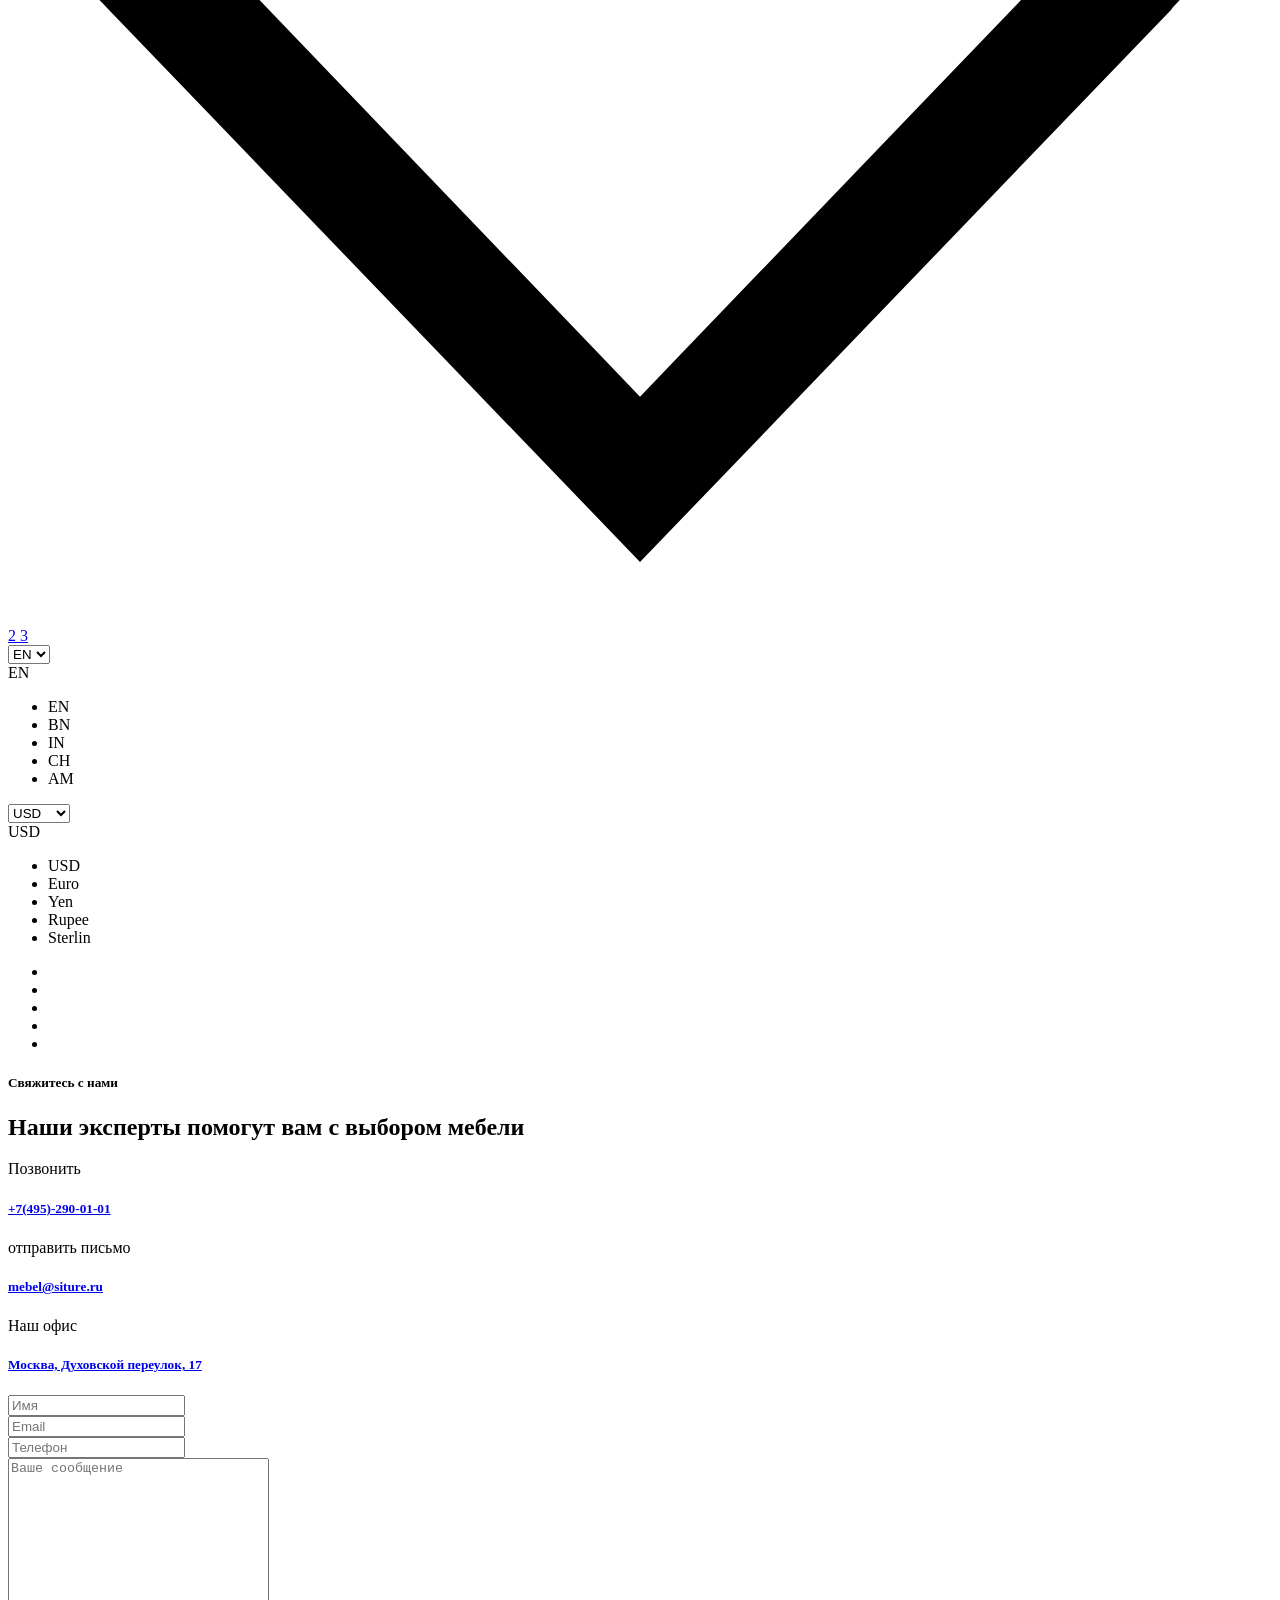
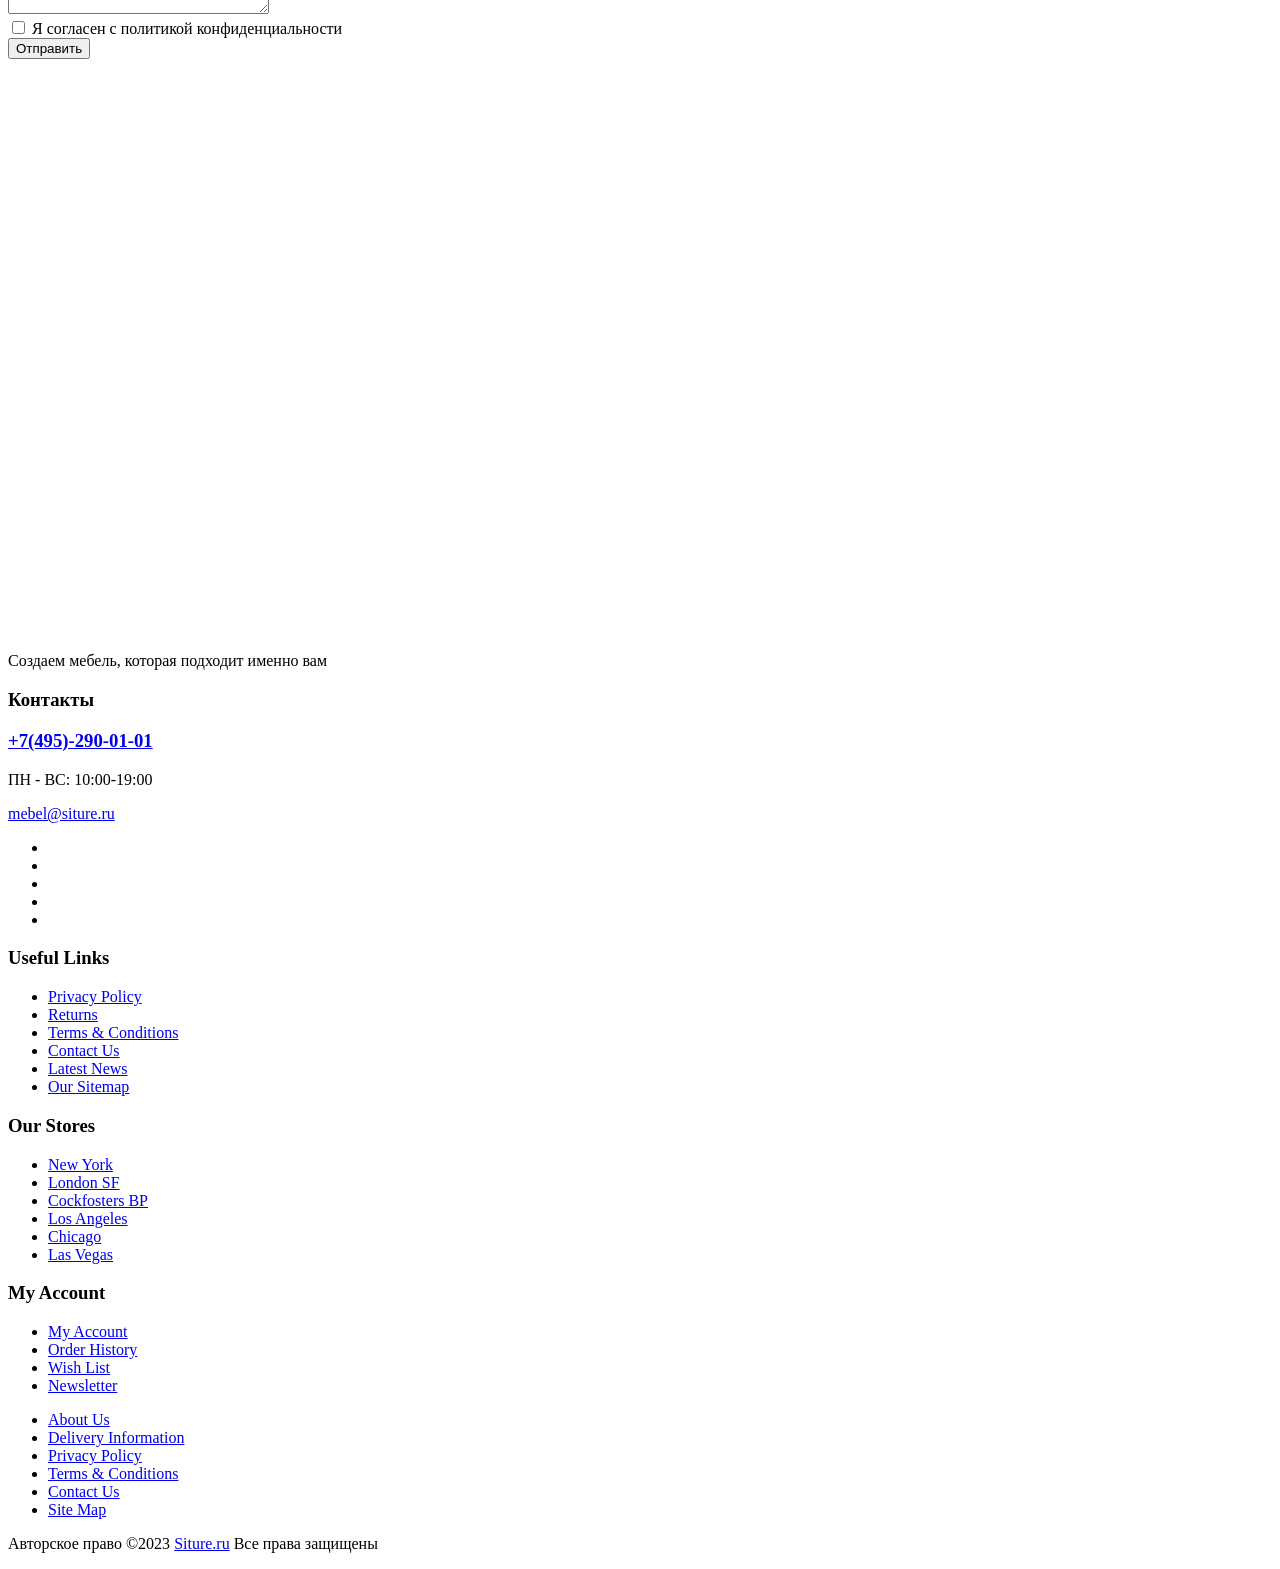
==== commit 9f1e22a0: "header footer" ====
--- a/src/main/resources/templates/contacts.html
+++ b/src/main/resources/templates/contacts.html
@@ -71,27 +71,27 @@
                                 <nav id="mobile-menu">
                                     <ul>
                                         <li class="has-dropdown">
-                                            <a href="index222.html">Главная</a>
+                                            <a href="/">Главная</a>
                                             <ul class="submenu">
                                                 <li>
-                                                    <a href="index222.html">О нас</a>
+                                                    <a href="#about">О нас</a>
                                                 </li>
                                                 <li>
-                                                    <a href="index-2.html">Home Style 2</a>
+                                                    <a href="#projects">Проекты</a>
                                                 </li>
                                                 <li>
-                                                    <a href="index-3.html">Home Style 3</a>
+                                                    <a href="#advantages">Преимущества</a>
                                                 </li>
                                             </ul>
                                         </li>
                                         <li>
-                                            <a href="shop.html">Как мы работаем?</a>
-                                        </li>
-                                        <li>
-                                            <a href="blog.html">Дизайнерам</a>
-                                        </li>
-                                        <li>
-                                            <a href="about.html">Контакты</a>
+                                            <a href="#">Как мы работаем?</a>
+                                        </li>
+                                        <li>
+                                            <a href="#">Дизайнерам</a>
+                                        </li>
+                                        <li>
+                                            <a href="/contacts">Контакты</a>
                                         </li>
                                     </ul>
                                 </nav>
@@ -106,7 +106,7 @@
                 <div class="row align-items-center">
                     <div class="col-xxl-2 col-xl-2 col-lg-3 col-6">
                         <div class="logo">
-                            <a href="index222.html">
+                            <a href="/">
                                 <img th:src="@{/img/logo/logo.png}" alt="">
                             </a>
                         </div>
@@ -118,59 +118,12 @@
                                 <div class="side-submenu transition-3">
                                     <nav>
                                         <ul>
-                                            <li class="has-dropdown">
-                                                <a href="shop.html">
+                                            <li>
+                                                <a href="/projects/kitchens/1">
                                                     <i class="fal fa-headphones"></i>
-                                                    All
-                                                </a>
-                                                <ul class="mega-menu" data-background="assets/img/bg/mega-bg.jpg">
-                                                    <li><a href="shop.html">Shop Pages</a>
-                                                        <ul class="mega-item">
-                                                            <li><a href="shop.html">Standard SHop Page</a></li>
-                                                            <li><a href="shop.html">Shop Right Sidebar</a></li>
-                                                            <li><a href="shop.html">Shop Left Sidebar</a></li>
-                                                            <li><a href="shop.html">Shop 3 Column</a></li>
-                                                            <li><a href="shop.html">Shop 4 Column</a></li>
-                                                        </ul>
-                                                    </li>
-                                                    <li><a href="shop.html">Product Pages</a>
-                                                        <ul class="mega-item">
-                                                            <li><a href="product-details.html">Product Details</a></li>
-                                                            <li><a href="product-details.html">Product V2</a></li>
-                                                            <li><a href="product-details.html">Product V3</a></li>
-                                                            <li><a href="product-details.html">Varriable Product</a>
-                                                            </li>
-                                                            <li><a href="product-details.html">External Product</a></li>
-                                                        </ul>
-                                                    </li>
-                                                    <li><a href="about.html">Other Pages</a>
-                                                        <ul class="mega-item">
-                                                            <li><a href="wishlist.html">wishlist</a></li>
-                                                            <li><a href="cart.html">Shopping Cart</a></li>
-                                                            <li><a href="checkout.html">Checkout</a></li>
-                                                            <li><a href="contact.html">Login</a></li>
-                                                            <li><a href="contact.html">Register</a></li>
-                                                        </ul>
-                                                    </li>
-                                                    <li><a href="shop.html">Phone & Tablets</a>
-                                                        <ul class="mega-item">
-                                                            <li><a href="shop.html">Catagory 1</a></li>
-                                                            <li><a href="shop.html">Catagory 2</a></li>
-                                                            <li><a href="shop.html">Catagory 3</a></li>
-                                                            <li><a href="shop.html">Catagory 4</a></li>
-                                                        </ul>
-                                                    </li>
-                                                    <li><a href="shop.html">Phone & Tablets</a>
-                                                        <ul class="mega-item">
-                                                            <li><a href="shop.html">Catagory 1</a></li>
-                                                            <li><a href="shop.html">Catagory 2</a></li>
-                                                            <li><a href="shop.html">Catagory 3</a></li>
-                                                            <li><a href="shop.html">Catagory 4</a></li>
-                                                        </ul>
-                                                    </li>
-                                                </ul>
-                                            </li>
-                                            <li class="has-dropdown">
+                                                    Кухни
+                                                </a>
+                                            <li>
                                                 <a href="shop.html">
                                                     <i class="fal fa-alarm-clock"></i>
                                                     Rugby
@@ -600,7 +553,7 @@
                         <div class="footer__widget footer__widget-border footer-col-1 pb-30">
                             <div class="footer__info">
                                 <div class="logo footer__logo mb-55">
-                                    <a href="index222.html">
+                                    <a href="/">
                                         <img th:src="@{/img/logo/logo-white.png}" alt="">
                                     </a>
                                 </div>
@@ -800,6 +753,4 @@
 <!-- Main JS -->
 <script src="" th:src="@{/js/main.js}"></script>
 </body>
-</html>
-</body>
-</html>
+</html>
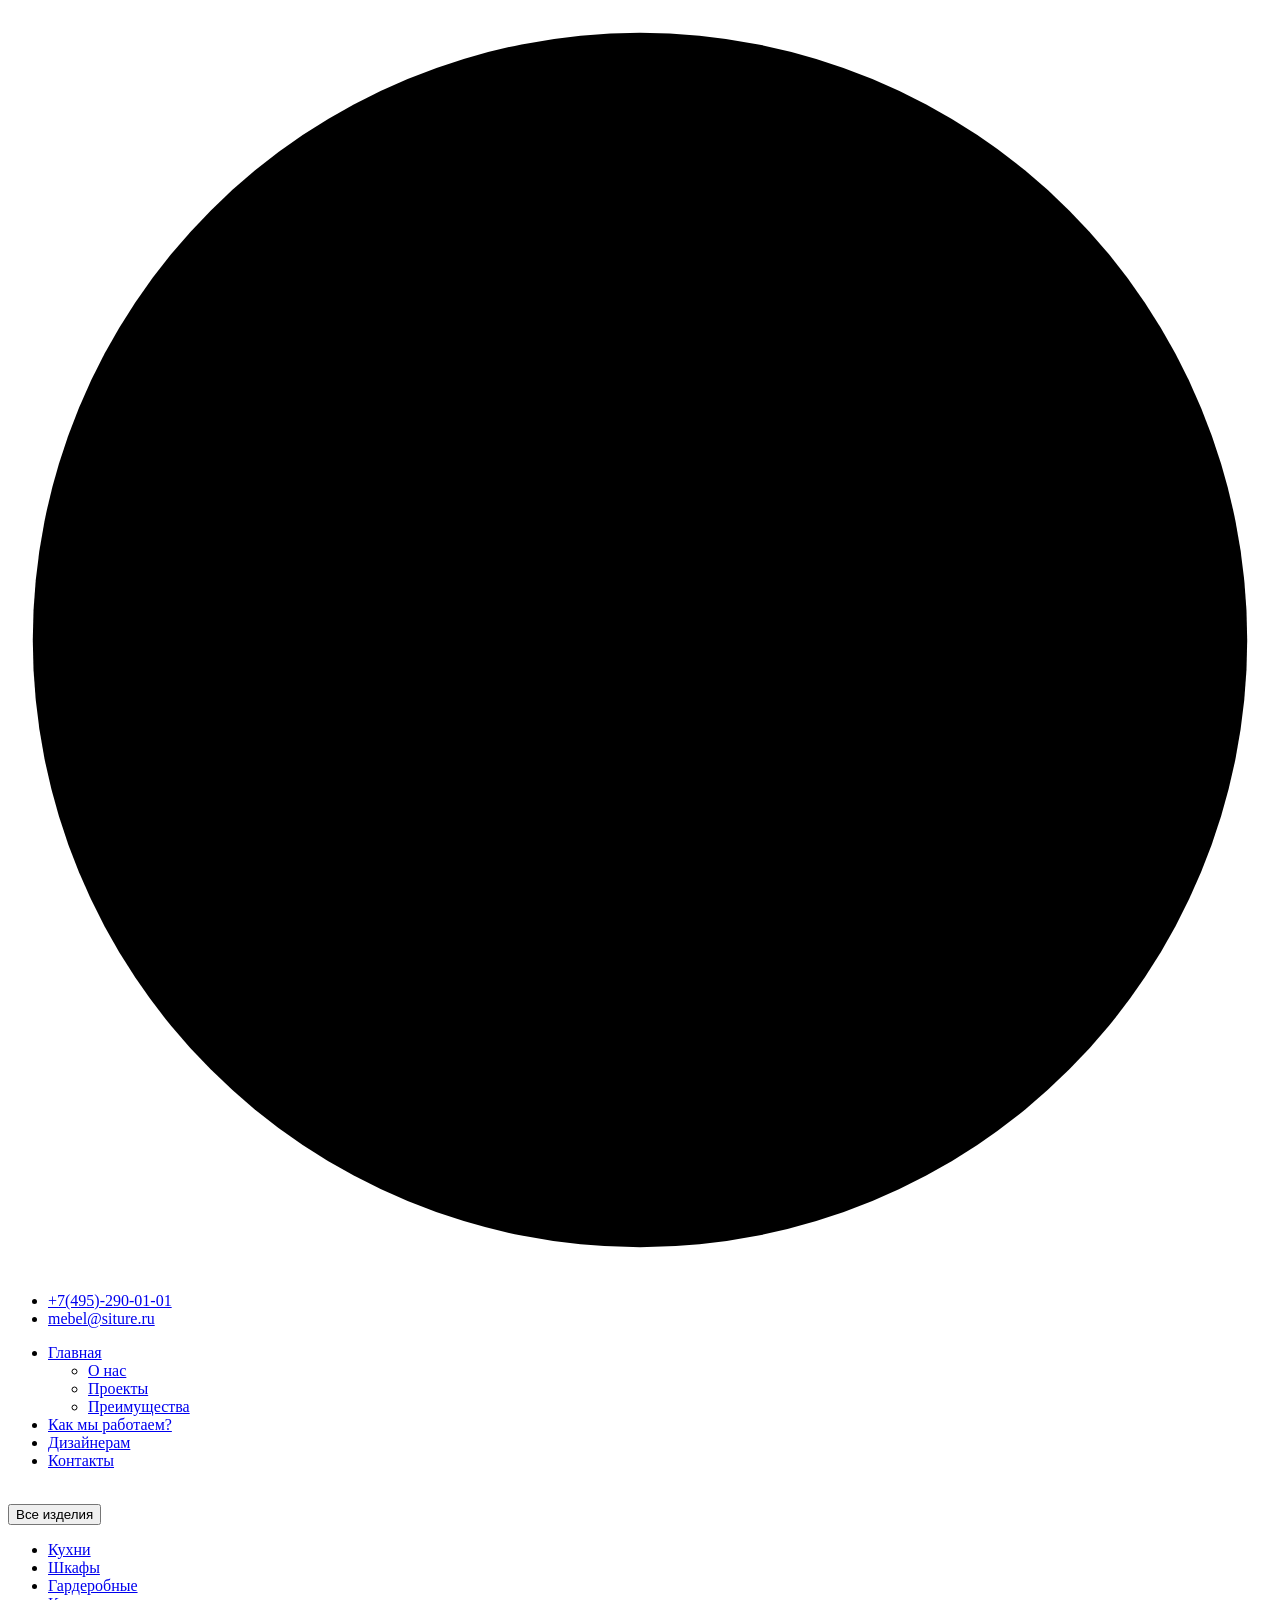
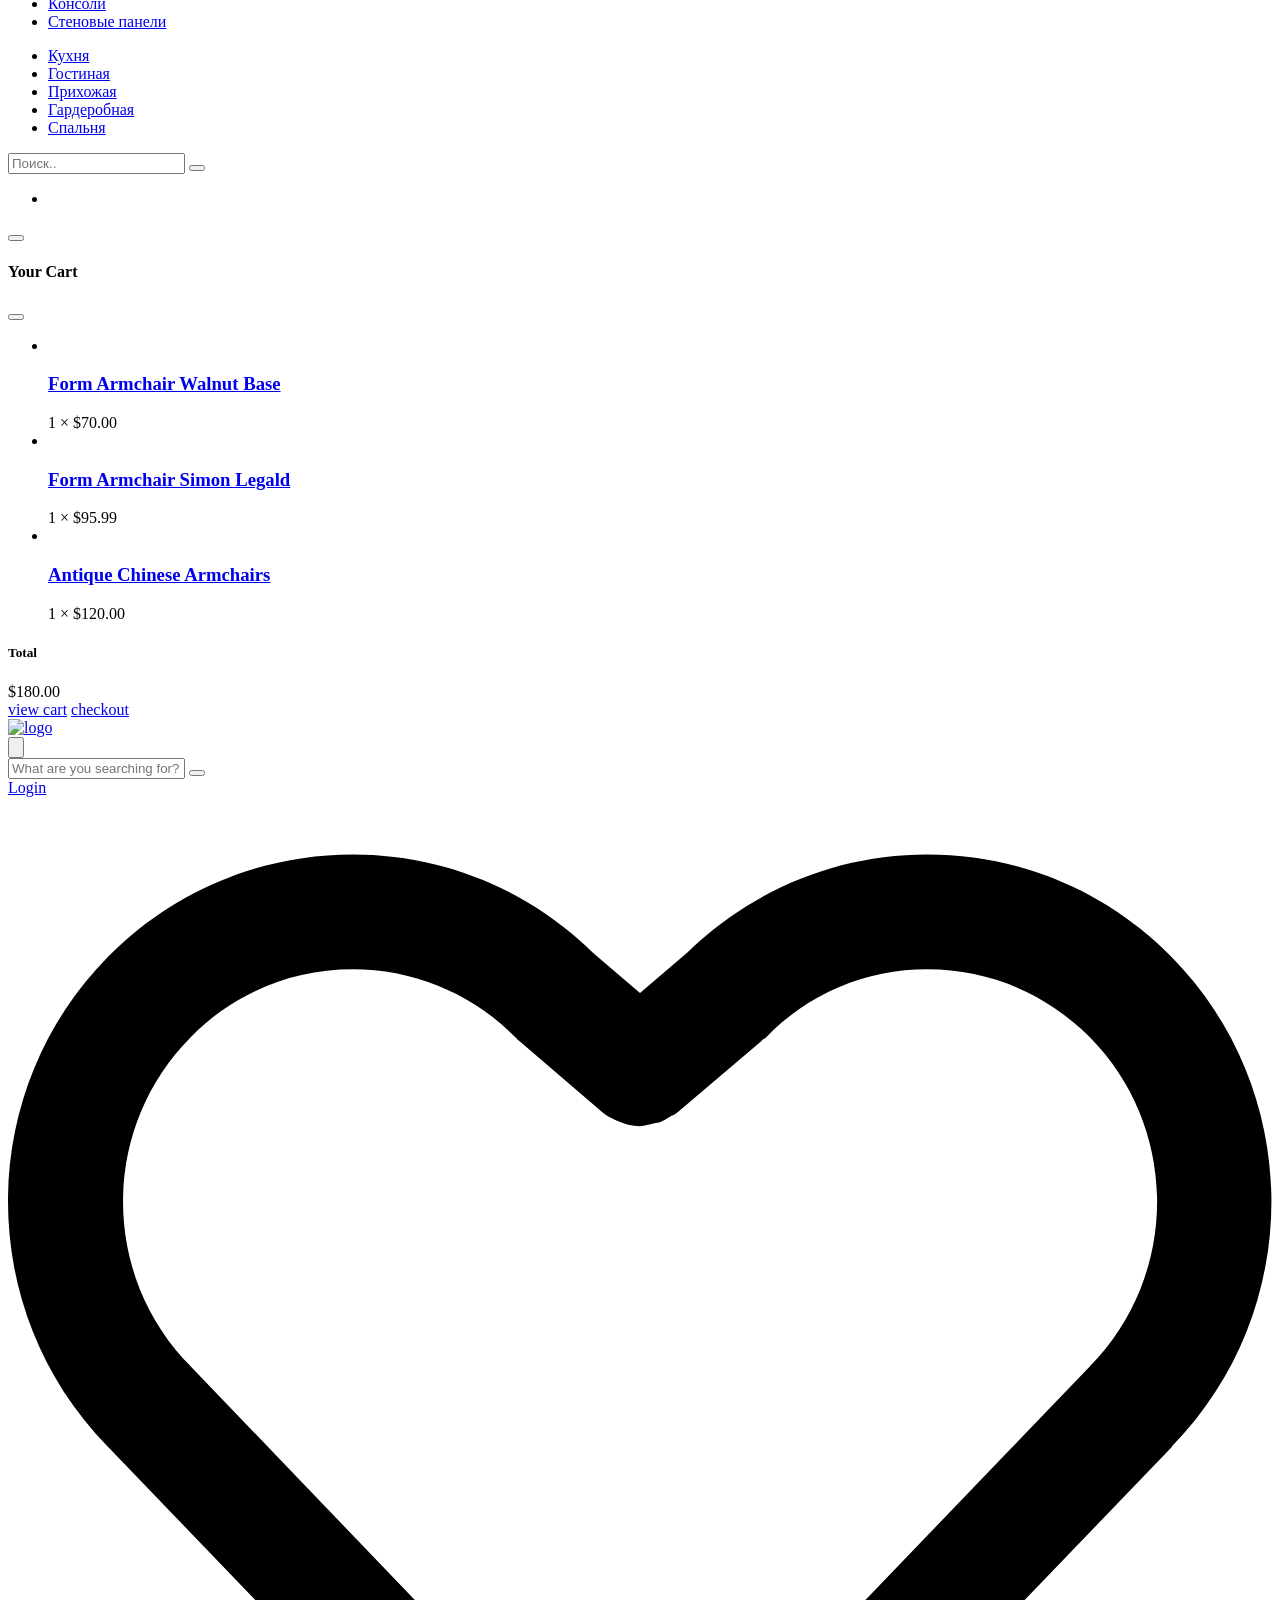
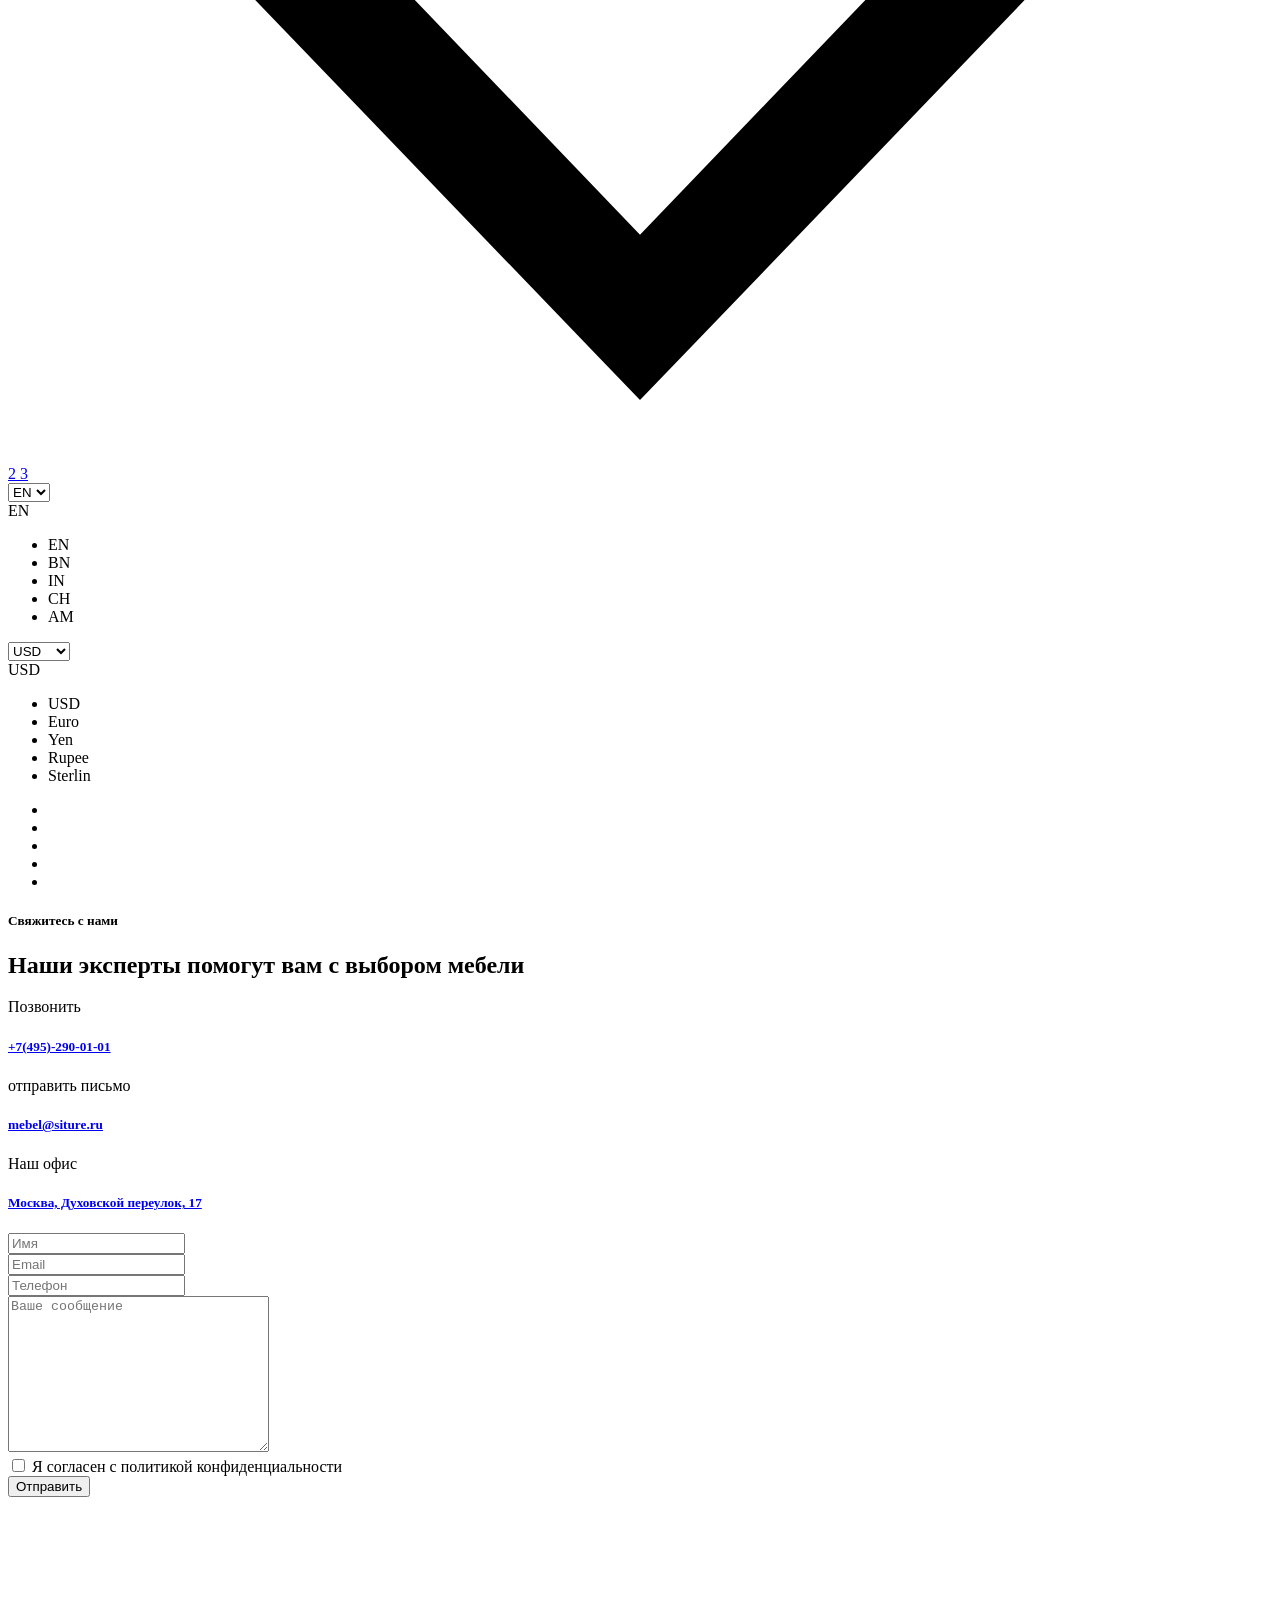
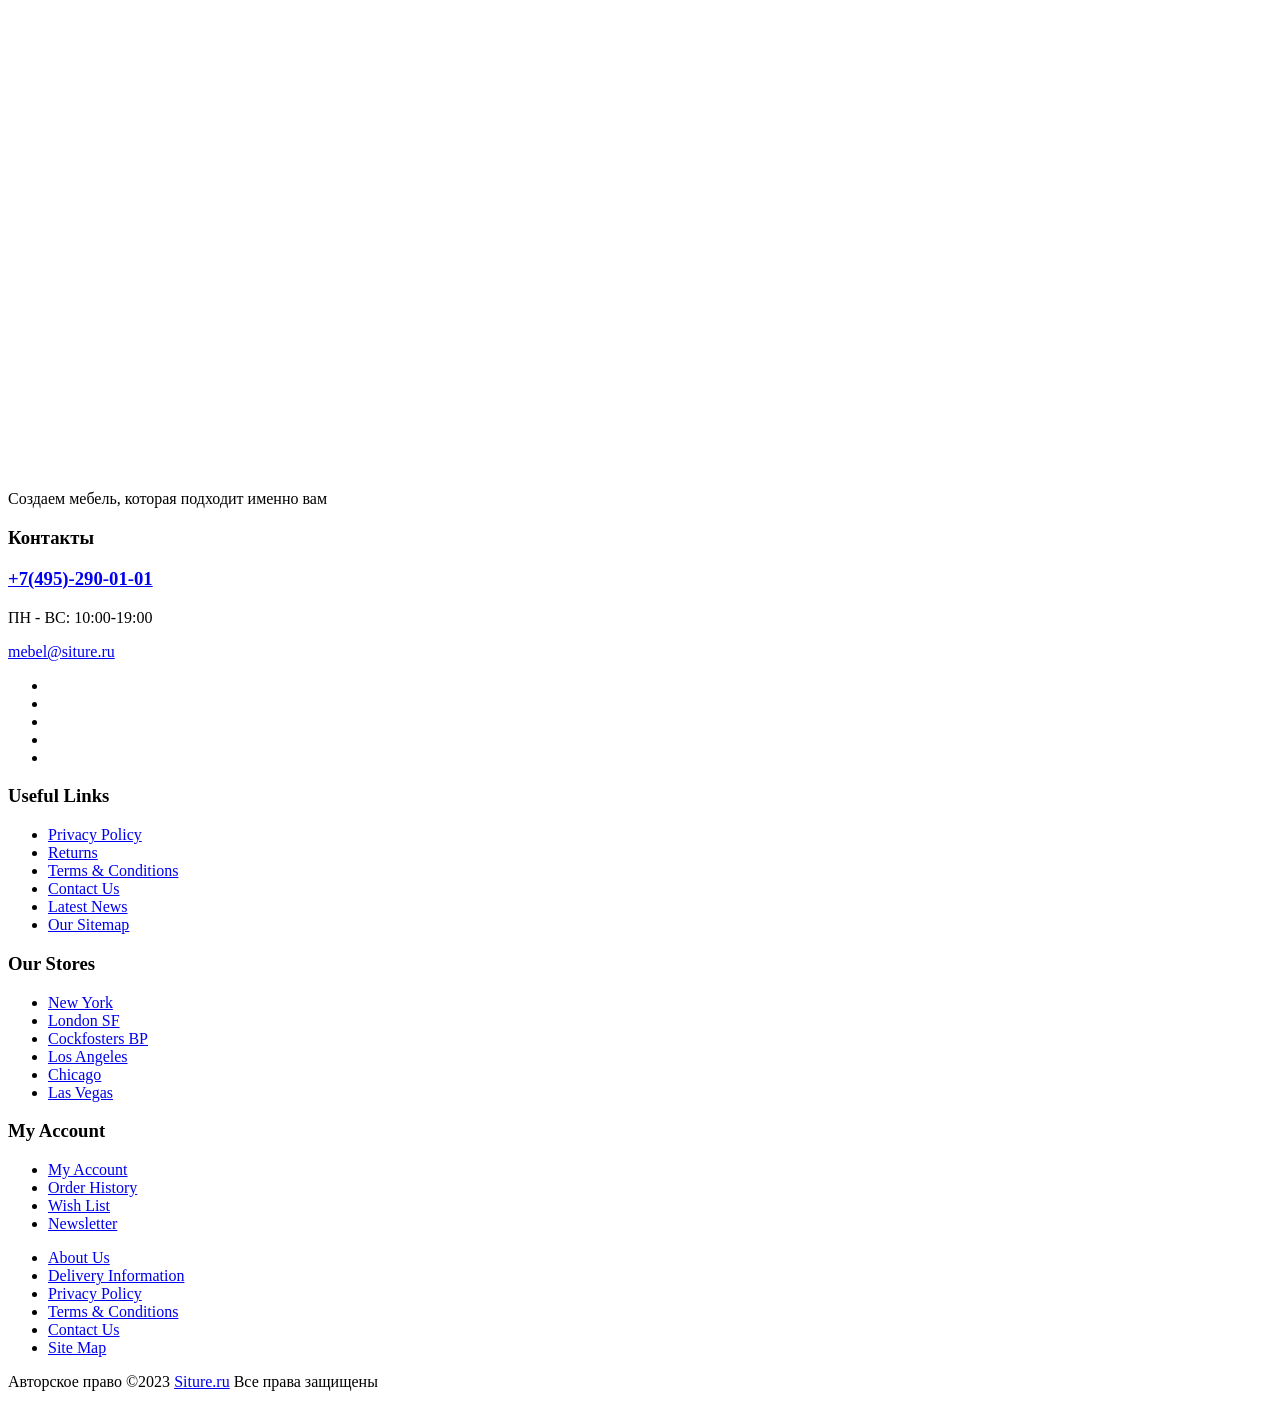
==== commit 8dfd7a3e: "fix new" ====
--- a/src/main/resources/templates/contacts.html
+++ b/src/main/resources/templates/contacts.html
@@ -17,7 +17,7 @@
     <link rel="stylesheet" href="" th:href="@{/css/backtotop.css}"/>
     <link rel="stylesheet" href="" th:href="@{/css/magnific-popup.css}"/>
     <link rel="stylesheet" href="" th:href="@{/css/nice-select.css}"/>
-    <link rel="stylesheet" href="" th:href="@{/css/font-awesome-pro.css}"/>
+    <link rel="stylesheet" href="" th:href="@{/css/all.min.css}"/>
     <link rel="stylesheet" href="" th:href="@{/flaticon/flaticon.css}"/>
     <link rel="stylesheet" href="" th:href="@{/css/default.css}"/>
     <link rel="stylesheet" href="" th:href="@{/css/style.css}"/>
@@ -58,9 +58,10 @@
                     <div class="col-xxl-6 col-xl-6 col-lg-8 col-md-8">
                         <div class="header__social">
                             <ul>
-                                <li><a href="tel:74952900101"><i class="fal fa-headphones"></i> +7(495)-290-01-01</a>
+                                <li><a href="tel:74952900101"><i class="fa-solid fa-phone"></i> +7(495)-290-01-01</a>
                                 </li>
-                                <li><a href="mailto:mebel@siture.ru"><i class="fal fa-envelope"></i> mebel@siture.ru</a>
+                                <li><a href="mailto:mebel@siture.ru"><i class="fa-solid fa-envelope"></i>
+                                    mebel@siture.ru</a>
                                 </li>
                             </ul>
                         </div>
@@ -114,70 +115,34 @@
                     <div class="col-xxl-6 col-xl-8 col-lg-8-new d-none d-lg-block">
                         <div class="category__menu d-flex align-items-center">
                             <div class="category__btn mr-20">
-                                <button class="cat-btn" type="button"><i class="far fa-bars"></i>Все изделия</button>
+                                <button class="cat-btn" type="button"><i class="fa-solid fa-list"></i>Все изделия
+                                </button>
                                 <div class="side-submenu transition-3">
                                     <nav>
                                         <ul>
                                             <li>
                                                 <a href="/projects/kitchens/1">
-                                                    <i class="fal fa-headphones"></i>
                                                     Кухни
                                                 </a>
-                                            <li>
-                                                <a href="shop.html">
-                                                    <i class="fal fa-alarm-clock"></i>
-                                                    Rugby
-                                                </a>
-                                                <ul class="submenu">
-                                                    <li><a href="index222.html">Home Electronics</a></li>
-                                                    <li><a href="index-2.html">Home Furniture</a></li>
-                                                    <li><a href="index-3.html">Home Fashion</a></li>
-                                                    <li><a href="index222.html">Home Organic</a></li>
-                                                </ul>
-                                            </li>
-                                            <li>
-                                                <a href="product-details.html"><i class="fal fa-tv"></i>Bowlling</a>
-                                            </li>
-                                            <li>
-                                                <a href="product-details.html">
-                                                    <i class="fal fa-gamepad-alt"></i>
-                                                    Baseball
-                                                </a>
-                                            </li>
-                                            <li>
-                                                <a href="product-details.html">
-                                                    <i class="fal fa-tshirt"></i>
-                                                    Footwear
-                                                </a>
-                                            </li>
-                                            <li>
-                                                <a href="product-details.html">
-                                                    <i class="fal fa-camera"></i>
-                                                    Football
-                                                </a>
-                                            </li>
-                                            <li>
-                                                <a href="product-details.html">
-                                                    <i class="fal fa-home"></i>
-                                                    Cyling
-                                                </a>
-                                            </li>
-                                            <li>
-                                                <a href="product-details.html">
-                                                    <i class="fal fa-baby-carriage"></i>
-                                                    Tennis
-                                                </a>
-                                            </li>
-                                            <li>
-                                                <a href="product-details.html">
-                                                    <i class="fal fa-axe"></i>
-                                                    Clothing
-                                                </a>
-                                            </li>
-                                            <li>
-                                                <a href="product-details.html">
-                                                    <i class="fal fa-truck"></i>
-                                                    Swimming
+                                            </li>
+                                            <li>
+                                                <a href="/projects/kitchens/1">
+                                                    Шкафы
+                                                </a>
+                                            </li>
+                                            <li>
+                                                <a href="/projects/kitchens/1">
+                                                    Гардеробные
+                                                </a>
+                                            </li>
+                                            <li>
+                                                <a href="/projects/kitchens/1">
+                                                    Консоли
+                                                </a>
+                                            </li>
+                                            <li>
+                                                <a href="/projects/kitchens/1">
+                                                    Стеновые панели
                                                 </a>
                                             </li>
                                         </ul>
@@ -212,14 +177,14 @@
                                     <form action="#">
                                         <div class="header__search-input">
                                             <input type="text" placeholder="Поиск..">
-                                            <button type="submit"><i class="far fa-search"></i></button>
+                                            <button type="submit"><i class="fa-solid fa-magnifying-glass"></i></button>
                                         </div>
                                     </form>
                                 </div>
                                 <div class="header__action ml-20">
                                     <ul>
                                         <li>
-                                            <a href="sign-in.html"><i class="fal fa-user-circle"></i></a>
+                                            <a href="sign-in.html"><i class="fa-regular fa-circle-user"></i></a>
                                         </li>
                                     </ul>
                                 </div>
